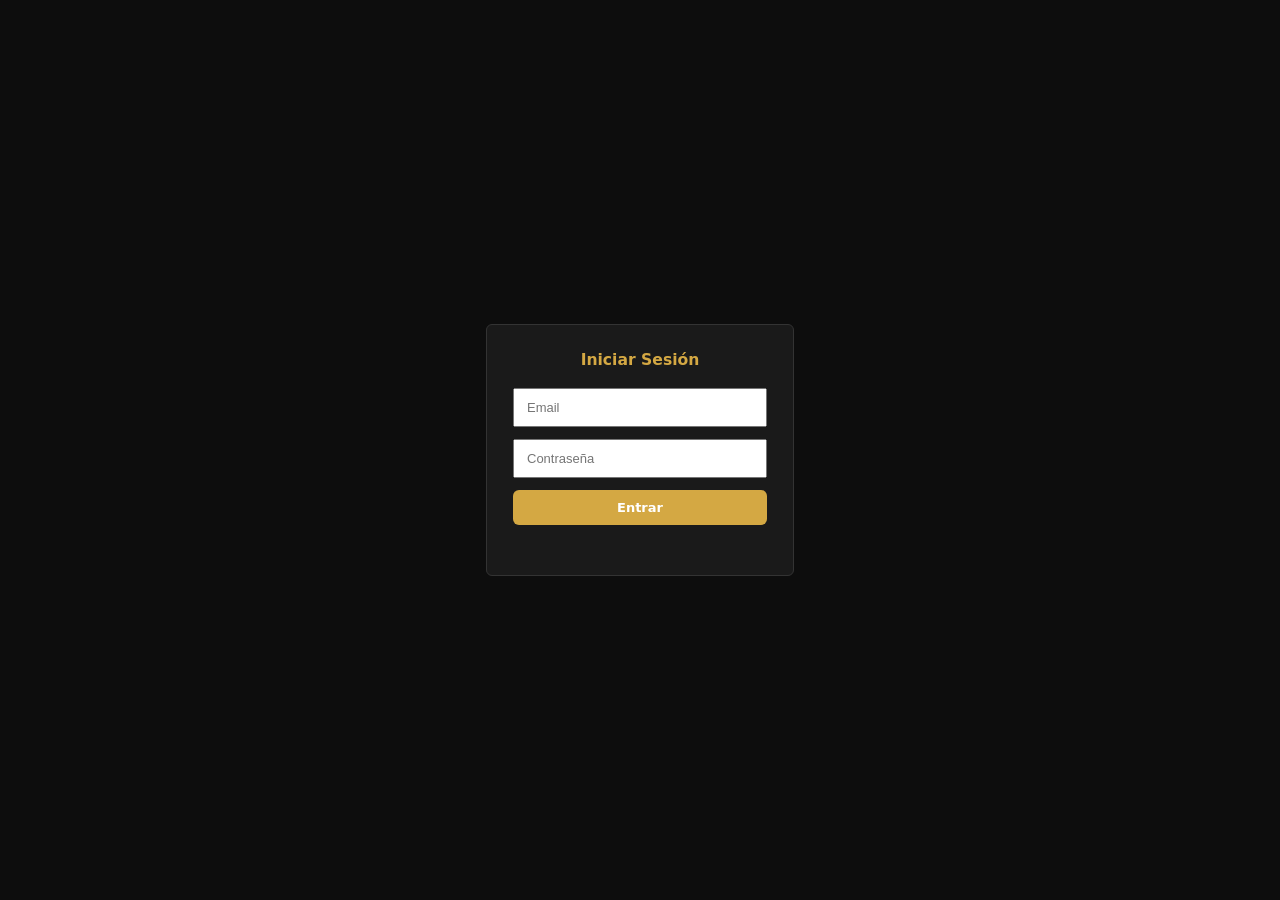
==== frontend/index.html @ 407bf4a1 "Add files via upload" ====
<!DOCTYPE html>
<html lang="es" data-theme="dark">
<head>
  <meta charset="UTF-8">
  <meta name="viewport" content="width=device-width, initial-scale=1.0">
  <title>MASTER — Intelligent Mastering Console</title>
  <link rel="icon" href="favicon.svg" type="image/svg+xml">
  <link rel="stylesheet" href="css/base.css">
  <link rel="stylesheet" href="css/header.css">
  <link rel="stylesheet" href="css/left-panel.css">
  <link rel="stylesheet" href="css/shared.css">
  <link rel="stylesheet" href="css/center-console.css">
  <link rel="stylesheet" href="css/right-rack.css">
  <link rel="stylesheet" href="css/theme.css">
</head>
<body>
  <!-- ═══════════════ HEADER ═══════════════ -->
  <header id="app-header">
    <div id="header-file" class="header-section header-file-section">
      <input type="file" id="file-input" accept="audio/*" hidden>
      <button id="btn-upload" title="Subir archivo">📂</button>
      <div class="header-track-info">
        <span id="info-name" class="header-track-name">Sin archivo</span>
        <span id="headerTrackMeta" class="header-track-meta"></span>
      </div>
    </div>
    <div id="header-format" class="header-section">
      <select id="s-format" title="Formato de salida">
        <option value="wav">WAV</option>
        <option value="flac">FLAC</option>
        <option value="mp3">MP3</option>
      </select>
      <select id="s-bitdepth" title="Bit depth">
        <option value="16">16</option>
        <option value="24" selected>24</option>
        <option value="32">32f</option>
      </select>
    </div>
    <div id="header-dashboard" class="header-section">
      <span class="dash-label" title="CPU">CPU <span id="cpu-usage">--</span>%</span>
      <span class="dash-label" title="RAM">RAM <span id="ram-usage">--</span>%</span>
      <span class="dash-label" title="Health" id="health-dot">●</span>
    </div>
    <div id="header-progress" class="header-section">
      <div id="progress-bar-wrap">
        <div id="progress-bar-fill"></div>
      </div>
      <span id="progress-stage">Idle</span>
    </div>
    <div id="header-brand" class="header-section">
      <span class="brand-name">MASTER</span>
      <span class="brand-version">v1.0</span>
    </div>
    <div id="header-theme" class="header-section">
      <select id="theme-select" title="Seleccionar tema">
        <option value="dark">Studio Dark</option>
        <option value="neon">Neon Console</option>
        <option value="aurora">Glass Aurora</option>
        <option value="luxe">Mono Luxe</option>
        <option value="retro">Retro VU</option>
      </select>
    </div>
    <div id="header-user" class="header-section">
      <span id="username-display">—</span>
    </div>
    <div id="header-logout" class="header-section">
      <button id="btn-logout" title="Cerrar sesión">⏻</button>
    </div>
    <div id="headerResizeHandle" class="resize-handle-h" tabindex="0" role="separator" aria-label="Redimensionar header"></div>
  </header>

  <!-- ═══════════════ AUTH OVERLAY ═══════════════ -->
  <div id="auth-overlay">
    <div id="auth-container"></div>
  </div>

  <!-- ═══════════════ MAIN 3-COLUMN GRID ═══════════════ -->
  <main id="app-main">
    <!-- ─── LEFT PANEL: DSP Plugins ─── -->
    <aside id="left-panel" class="lg-sidebar">
      <section id="dsp-list-section">
        <label class="section-title">DSP Disponibles</label>
        <div id="dsp-plugins-mount"></div>
      </section>
    </aside>

    <div id="leftResizeHandle" class="resize-handle-v" tabindex="0" role="separator" aria-label="Redimensionar panel izquierdo"></div>

    <!-- ─── CENTER: STUDIO CONSOLE ─── -->
    <section id="center-console" class="lg-main-stack">
      <!-- Sub-header: Studio Console | Panel Analisis -->
      <div class="ws-tabs" role="tablist">
        <button class="ws-tab active" role="tab" data-workspace="console" aria-selected="true">Console</button>
        <button class="ws-tab" role="tab" data-workspace="analysis" aria-selected="false">Analysis</button>
        <button class="ws-tab" role="tab" data-workspace="presets" aria-selected="false">Presets</button>
      </div>

      <!-- ═══ WORKSPACE PANE: Console ═══ -->
      <div class="ws-pane active" data-workspace="console">
        <!-- Track Title -->
        <div class="console-track-header">
          <span id="consoleTrackTitle" class="track-title">Sin archivo</span>
          <span id="consoleTrackMeta" class="track-meta"></span>
        </div>

        <!-- ═══ ROW 1: Spectrum + VU Meters ═══ -->
      <div class="console-row console-row-top">
        <!-- VU Meters L/R (compactos a la izquierda) -->
        <div id="console-meter-lr" class="console-vu-wrap">
          <div class="vu-channel"><div id="consoleMeterL" class="vu-bar"></div><span>L</span></div>
          <div class="vu-channel"><div id="consoleMeterR" class="vu-bar"></div><span>R</span></div>
        </div>

        <!-- Spectrum Analyzer (ancho completo) -->
        <div id="spectrum-wrap">
          <canvas id="spectrum-canvas"></canvas>
          <div class="spectrum-scale">
            <span>20Hz</span><span>100</span><span>500</span><span>1k</span><span>5k</span><span>10k</span><span>20kHz</span>
          </div>
        </div>
      </div>

      <div class="console-resize-handle" id="spectrumResizeHandle" tabindex="0" role="separator" aria-label="Redimensionar spectrum"></div>

      <!-- ═══ Meters Panel ═══ -->
      <div class="console-meters-panel">
        <!-- Level Meters -->
        <div class="meter-group">
          <div class="meter-item"><span class="meter-label">Peak</span><div class="meter-bar-wrap"><div id="meterPeakFill" class="meter-bar-fill"></div></div><span id="meterPeakReadout" class="meter-readout">-∞ dB</span></div>
          <div class="meter-item"><span class="meter-label">RMS</span><div class="meter-bar-wrap"><div id="meterRmsFill" class="meter-bar-fill"></div></div><span id="meterRmsReadout" class="meter-readout">-∞ dB</span></div>
          <div class="meter-item"><span class="meter-label">LUFS</span><div class="meter-bar-wrap"><div id="meterLufsFill" class="meter-bar-fill"></div></div><span id="meterLufsReadout" class="meter-readout">-∞ LUFS</span></div>
          <div class="meter-item"><span class="meter-label">True Peak</span><div class="meter-bar-wrap"><div id="meterTruePeakFill" class="meter-bar-fill"></div></div><span id="meterTruePeakReadout" class="meter-readout">-∞ dBTP</span></div>
          <div class="meter-item"><span class="meter-label">Stereo</span><div class="meter-bar-wrap"><div id="stereoMeterFill" class="meter-bar-fill"></div></div><span id="stereoMeterReadout" class="meter-readout">corr: 1.00</span></div>
          <div class="meter-item"><span class="meter-label">Mono</span><span id="monoCompatReadout" class="meter-readout">mono: 0 dB</span></div>
        </div>
        <!-- Frequency Bands -->
        <div class="freq-bands">
          <div class="fb-item"><div class="fb-bar-wrap"><div id="fb-sub" class="fb-bar"></div></div><span id="fbv-sub" class="fb-readout">0 dB</span><span class="fb-label">Sub</span></div>
          <div class="fb-item"><div class="fb-bar-wrap"><div id="fb-bass" class="fb-bar"></div></div><span id="fbv-bass" class="fb-readout">0 dB</span><span class="fb-label">Bass</span></div>
          <div class="fb-item"><div class="fb-bar-wrap"><div id="fb-lowmid" class="fb-bar"></div></div><span id="fbv-lowmid" class="fb-readout">0 dB</span><span class="fb-label">LowMid</span></div>
          <div class="fb-item"><div class="fb-bar-wrap"><div id="fb-mid" class="fb-bar"></div></div><span id="fbv-mid" class="fb-readout">0 dB</span><span class="fb-label">Mid</span></div>
          <div class="fb-item"><div class="fb-bar-wrap"><div id="fb-highmid" class="fb-bar"></div></div><span id="fbv-highmid" class="fb-readout">0 dB</span><span class="fb-label">HiMid</span></div>
          <div class="fb-item"><div class="fb-bar-wrap"><div id="fb-air" class="fb-bar"></div></div><span id="fbv-air" class="fb-readout">0 dB</span><span class="fb-label">Air</span></div>
        </div>
        <!-- Studio GR Panel -->
        <div id="studioGrPanel" class="studio-gr-panel">
          <div id="studioCenterChain" class="studio-chain"></div>
          <div class="gr-bands">
            <div class="gr-band"><span class="gr-label">Comp</span><div class="gr-bar-wrap"><div class="gr-bar" id="studioGrBar_comp"></div></div><span class="gr-value" id="studioGr_comp">-- dB</span></div>
            <div class="gr-band"><span class="gr-label">Low</span><div class="gr-bar-wrap"><div class="gr-bar" id="studioGrBar_low"></div></div><span class="gr-value" id="studioGr_low">-- dB</span></div>
            <div class="gr-band"><span class="gr-label">Mid</span><div class="gr-bar-wrap"><div class="gr-bar" id="studioGrBar_mid"></div></div><span class="gr-value" id="studioGr_mid">-- dB</span></div>
            <div class="gr-band"><span class="gr-label">High</span><div class="gr-bar-wrap"><div class="gr-bar" id="studioGrBar_high"></div></div><span class="gr-value" id="studioGr_high">-- dB</span></div>
            <div class="gr-band"><span class="gr-label">Glue</span><div class="gr-bar-wrap"><div class="gr-bar" id="studioGrBar_glue"></div></div><span class="gr-value" id="studioGr_glue">-- dB</span></div>
          </div>
        </div>
        <!-- Stage Bypass Cards -->
        <div class="stage-cards">
          <div class="lg-stage-card" data-stage="comp"><span>Comp</span><em>ACTIVE</em></div>
          <div class="lg-stage-card" data-stage="stereo"><span>Stereo</span><em>ACTIVE</em></div>
          <div class="lg-stage-card" data-stage="limiter"><span>Limiter</span><em>ACTIVE</em></div>
        </div>
        <!-- Multiband GR -->
        <div id="mbGrSection" class="mb-gr-section hidden-panel">
          <div class="gr-band-row"><span class="gr-band-label">Low</span><div class="gr-bar-wrap"><div id="grBarLow" class="gr-bar"></div></div><span id="grReadLow" class="gr-band-readout">0 dB</span></div>
          <div class="gr-band-row"><span class="gr-band-label">Mid</span><div class="gr-bar-wrap"><div id="grBarMid" class="gr-bar"></div></div><span id="grReadMid" class="gr-band-readout">0 dB</span></div>
          <div class="gr-band-row"><span class="gr-band-label">High</span><div class="gr-bar-wrap"><div id="grBarHigh" class="gr-bar"></div></div><span id="grReadHigh" class="gr-band-readout">0 dB</span></div>
          <div class="gr-band-row"><span class="gr-band-label">Comp</span><div class="gr-bar-wrap"><div id="grBarComp" class="gr-bar"></div></div><span id="grReadComp" class="gr-band-readout">0 dB</span></div>
          <div class="gr-band-row"><span class="gr-band-label">Glue</span><div class="gr-bar-wrap"><div id="grBarGlue" class="gr-bar"></div></div><span id="grReadGlue" class="gr-band-readout">0 dB</span></div>
          <div class="gr-band-row"><span class="gr-band-label">Parallel</span><div class="gr-bar-wrap"><div id="grBarParallel" class="gr-bar"></div></div><span id="grReadParallel" class="gr-band-readout">0 dB</span></div>
        </div>
      </div>

      <div class="console-resize-handle" id="metersResizeHandle" tabindex="0" role="separator" aria-label="Redimensionar meters"></div>

      <!-- ═══ Console Faders + Readouts ═══ -->
      <div class="console-faders-panel">
        <div class="fader-item"><label>Input</label><input type="range" id="consoleInputFader" min="-24" max="24" value="0" step="0.1"><span id="consoleInputReadout" class="fader-readout">0 dB</span></div>
        <div class="fader-item"><label>Comp</label><input type="range" id="consoleCompThreshold" min="-48" max="0" value="-18" step="0.1"><span id="consoleCompReadout" class="fader-readout">-18 dB / 4:1</span></div>
        <div class="fader-item"><label>Stereo</label><input type="range" id="consoleStereoFader" min="0" max="2" value="1" step="0.01"><span id="consoleStereoReadout" class="fader-readout">100%</span></div>
        <div class="fader-item"><label>Limiter</label><input type="range" id="consoleLimiterFader" min="-6" max="0" value="-0.3" step="0.1"><span id="consoleLimiterReadout" class="fader-readout">-0.3 dB</span></div>
        <div class="fader-item"><span id="consoleOutputReadout" class="fader-readout output-readout">-∞ LUFS</span></div>
      </div>

      <!-- ═══ Console Chain GR ═══ -->
      <div class="console-chain-gr">
        <span id="consoleInputGr" class="chain-gr">0 dB</span>
        <span id="consoleCompGr" class="chain-gr">0 dB</span>
        <span id="consoleStereoGr" class="chain-gr">0 dB</span>
        <span id="consoleLimiterGr" class="chain-gr">0 dB</span>
        <span id="consoleGlueGr" class="chain-gr">0 dB</span>
      </div>

      <!-- ═══ Console Meter Sync Readouts (hidden, source of truth) ═══ -->
      <div style="display:none">
        <span id="consolePeak"></span>
        <span id="consoleLufs"></span>
        <span id="consoleTruePeak"></span>
        <span id="consoleRms"></span>
        <span id="consoleCorr"></span>
      </div>

      <!-- ═══ ROW 3: Preview + Play + Master Buttons ═══ -->
      <div class="console-row console-row-controls">
        <!-- Left: Preview checkbox + Play/Stop -->
        <div class="controls-left">
          <label id="preview-toggle-wrap">
            <input type="checkbox" id="s-livepreview">
            <span>Preview en vivo</span>
          </label>
          <div class="playback-inline">
            <button id="previewPlayBtn" disabled>▶</button>
            <button id="previewStopBtn" disabled>■</button>
          </div>
          <div id="previewAudioWrap"></div>
          <span id="consoleTime" class="time-display">00:00</span>
          <div id="consolePlayhead" class="playhead"></div>
          <span id="consoleDuration" class="time-display">00:00</span>
        </div>

        <!-- Right: Action Buttons -->
        <div id="action-buttons" class="controls-right">
          <button id="btn-master">⚡ Master</button>
          <button id="btn-master-ref">🔎 Ref</button>
          <button id="btn-ai-suggest">🤖 IA</button>
          <button id="btn-analyze">📊 Analizar</button>
          <button id="btn-auto-master">🧠 Auto</button>
          <button id="btn-download" style="display:none">⬇ Descargar</button>
        </div>
      </div>

      <!-- ═══ LAIA Chat ═══ -->
      <section id="laia-chat">
        <div id="chat-messages"></div>
        <div id="chat-input-wrap">
          <textarea id="chat-input" placeholder="Hablá con LAIA…" rows="2"></textarea>
          <button id="chat-send">▶</button>
        </div>
      </section>

      <!-- A/B Controls (ocultos por defecto) -->
      <div class="ab-controls" hidden>
        <button id="consoleABToggle" class="ab-toggle" aria-pressed="false">A/B</button>
        <span id="consoleABReadout">MASTER</span>
        <button id="consoleABMaster" class="ab-btn active">Master</button>
        <button id="consoleABOriginal" class="ab-btn">Original</button>
      </div>

      <!-- Results Area -->
      <div id="results-area"></div>

      <!-- Console Status -->
      <div id="consoleStatus" class="console-status">Idle</div>
      </div><!-- /ws-pane console -->

      <!-- ═══ WORKSPACE PANE: Analysis ═══ -->
      <div class="ws-pane" data-workspace="analysis">
        <div id="analysisStatus" class="analysis-status"></div>
        <div id="analysisDynamicContent" class="analysis-dynamic-content"></div>
      </div>

      <!-- ═══ WORKSPACE PANE: Presets ═══ -->
      <div class="ws-pane" data-workspace="presets">
        <div class="presets-content"><p class="presets-placeholder">Presets próximamente…</p></div>
      </div>
    </section>

    <div id="rightResizeHandle" class="resize-handle-v" tabindex="0" role="separator" aria-label="Redimensionar panel derecho"></div>

    <!-- ─── RIGHT PANEL ─── -->
    <aside id="right-panel" class="lg-rack-panel">
      <!-- Studio Rack (mount points) -->
      <section id="studioRackMount" class="studio-rack"></section>

      <!-- Reference Band EQ -->
      <section id="ref-band-section" class="ref-band-section" hidden>
        <label>Bandas EQ:</label>
        <input type="range" id="s-band-count" min="3" max="31" value="7">
        <span id="v-band-count">7</span>
        <button id="btn-band-reset">Reset</button>
        <div id="ref-band-controls" class="ref-band-controls"></div>
      </section>

      <!-- A/B Panel -->
      <section id="abPanelWrap" class="ab-wrap" hidden>
        <h3>Comparación A/B</h3>
        <div class="ab-controls">
          <button id="abCaptureA" class="ab-btn">Capturar A</button>
          <button id="abCaptureB" class="ab-btn">Capturar B</button>
          <button id="abPlayA" class="ab-btn" disabled>▶ A</button>
          <button id="abPlayB" class="ab-btn" disabled>▶ B</button>
        </div>
        <div id="abStatus"></div>
        <div id="abAudioWrap"></div>
      </section>

      <!-- Reference Mastering Config -->
      <section id="ref-mastering-config" class="ref-mastering-config" hidden>
        <h3>Reference Mastering</h3>
        <div class="ref-config-group">
          <label><input type="checkbox" id="s-ref-eq" checked> EQ Matching</label>
          <label>Boost máx: <input type="range" id="s-ref-boost" min="0" max="12" value="6" step="0.5"> <span id="v-ref-boost">6</span> dB</label>
          <label>Cut máx: <input type="range" id="s-ref-cut" min="0" max="12" value="6" step="0.5"> <span id="v-ref-cut">6</span> dB</label>
          <label>Método: <select id="s-ref-eqmethod"><option value="heuristic">Heuristic</option><option value="iterative">Iterative</option></select></label>
          <label>EQ passes: <input type="range" id="s-ref-eq-passes" min="1" max="8" value="3"> <span id="v-ref-eq-passes">3</span></label>
          <label><input type="checkbox" id="s-ref-ms-eq"> Mid/Side EQ</label>
        </div>
        <div class="ref-config-group">
          <label><input type="checkbox" id="s-ref-loudness" checked> Loudness Match</label>
          <label><input type="checkbox" id="s-ref-dynamics" checked> Dynamics Match</label>
          <label><input type="checkbox" id="s-ref-stereo" checked> Stereo Match</label>
          <label><input type="checkbox" id="s-ref-transient" checked> Transient Match</label>
          <label><input type="checkbox" id="s-ref-subbass"> Sub-bass Match</label>
          <label><input type="checkbox" id="s-ref-desser"> De-esser Match</label>
          <label><input type="checkbox" id="s-ref-saturation"> Saturation Match</label>
        </div>
        <div class="ref-config-group">
          <label>Dyn Margin: <input type="range" id="s-ref-dynmargin" min="0" max="6" value="2" step="0.5"> <span id="v-ref-dynmargin">2</span> dB</label>
          <label>Stereo Blend: <input type="range" id="s-ref-stereoblend" min="0" max="100" value="50"> <span id="v-ref-stereoblend">50</span>%</label>
        </div>
        <div class="ref-config-group">
          <label><input type="checkbox" id="s-ref-match-crest"> Crest Factor Match</label>
          <label>Crest Amount: <input type="range" id="s-ref-crest-amount" min="0" max="100" value="50"> <span id="v-ref-crest-amount">50</span>%</label>
          <label><input type="checkbox" id="s-ref-spectral-dynamics"> Spectral Dynamics</label>
          <label>Spectral Amount: <input type="range" id="s-ref-spectral-dyn-amount" min="0" max="100" value="50"> <span id="v-ref-spectral-dyn-amount">50</span>%</label>
          <label>Spectral Bins: <input type="range" id="s-ref-spectral-dyn-bins" min="4" max="64" value="16"> <span id="v-ref-spectral-dyn-bins">16</span></label>
        </div>
        <div class="ref-config-group">
          <label><input type="checkbox" id="s-ref-parallel-comp"> Parallel Comp</label>
          <label>Mix: <input type="range" id="s-ref-parallel-mix" min="0" max="100" value="30"> <span id="v-ref-parallel-mix">30</span>%</label>
          <label>Thr: <input type="range" id="s-ref-parallel-thr" min="-48" max="0" value="-20" step="0.5"> <span id="v-ref-parallel-thr">-20</span> dB</label>
          <label>Ratio: <input type="range" id="s-ref-parallel-ratio" min="1" max="20" value="4" step="0.5"> <span id="v-ref-parallel-ratio">4</span>:1</label>
          <label>Makeup: <input type="range" id="s-ref-parallel-makeup" min="0" max="24" value="0" step="0.5"> <span id="v-ref-parallel-makeup">0</span> dB</label>
        </div>
        <div class="ref-config-group">
          <label><input type="checkbox" id="s-ref-mb-sat"> MB Saturation</label>
          <label>Sat Mix: <input type="range" id="s-ref-mb-sat-mix" min="0" max="100" value="20"> <span id="v-ref-mb-sat-mix">20</span>%</label>
          <label><input type="checkbox" id="s-ref-two-stage-lim"> Two-Stage Limiter</label>
          <label>Gentle Ceil: <input type="range" id="s-ref-gentle-ceil" min="-6" max="0" value="-1" step="0.1"> <span id="v-ref-gentle-ceil">-1</span> dB</label>
          <label>Gentle Rel: <input type="range" id="s-ref-gentle-rel" min="10" max="500" value="100"> <span id="v-ref-gentle-rel">100</span> ms</label>
        </div>
        <div class="ref-config-group">
          <label>Max LUFS: <input type="range" id="s-ref-max-lufs" min="-18" max="-6" value="-14" step="0.5"> <span id="v-ref-max-lufs">-14</span></label>
        </div>
        <div id="refEqCurveWrap" class="ref-eq-curve-wrap"><canvas id="refEqCurveCanvas"></canvas></div>
        <div class="ref-preview-metrics">
          <span>LUFS: <span id="rp-lufs">—</span></span>
          <span>Peak: <span id="rp-peak">—</span></span>
          <span>RMS: <span id="rp-rms">—</span></span>
          <span>Corr: <span id="rp-corr">—</span></span>
        </div>
      </section>

      <!-- Reference Library Button -->
      <section class="ref-lib-section">
        <button id="btnOpenRefLib" class="btn btn-secondary">📚 Biblioteca de Referencias</button>
      </section>
    </aside>
  </main>

  <!-- ═══════════════ AI PANEL OVERLAY (creado dinámicamente) ═══════════════ -->
  <button id="aiFab" class="ai-fab" title="Abrir asistente IA">🤖</button>

  <!-- ═══════════════ REFERENCE LIBRARY MODAL (creado dinámicamente) ═══════════════ -->

  <!-- ═══════════════ HIDDEN TECHNICAL INPUTS ═══════════════ -->
  <div id="studio-technical-inputs" style="display:none">
    <input type="hidden" id="s-ingain" value="0">
    <input type="hidden" id="s-thresh" value="-18">
    <input type="hidden" id="s-ratio" value="4">
    <input type="hidden" id="s-cattack" value="10">
    <input type="hidden" id="s-crelease" value="100">
    <input type="hidden" id="s-cmakeup" value="0">
    <input type="hidden" id="s-width" value="1">
    <input type="hidden" id="s-ceiling" value="0.891">
    <input type="hidden" id="s-lrelease" value="100">
    <input type="hidden" id="s-eq1freq" value="1000">
    <input type="hidden" id="s-eq1gain" value="0">
    <input type="hidden" id="s-eq1q" value="1">
    <input type="hidden" id="s-eq2freq" value="4000">
    <input type="hidden" id="s-eq2gain" value="0">
    <input type="hidden" id="s-eq2q" value="1">
    <input type="hidden" id="s-air" value="0">
    <input type="hidden" id="s-lowshelf" value="0">
    <input type="hidden" id="s-dyneq-freq" value="2500">
    <input type="hidden" id="s-dyneq-q" value="1">
    <input type="hidden" id="s-dyneq-thresh" value="-20">
    <input type="hidden" id="s-dyneq-ratio" value="4">
    <input type="hidden" id="s-dyneq-attack" value="10">
    <input type="hidden" id="s-dyneq-release" value="100">
    <input type="hidden" id="s-mb-lowx" value="200">
    <input type="hidden" id="s-mb-highx" value="4000">
    <input type="hidden" id="s-mb-low-th" value="-20">
    <input type="hidden" id="s-mb-low-ratio" value="4">
    <input type="hidden" id="s-mb-low-att" value="10">
    <input type="hidden" id="s-mb-low-rel" value="100">
    <input type="hidden" id="s-mb-low-mu" value="0">
    <input type="hidden" id="s-mb-mid-th" value="-20">
    <input type="hidden" id="s-mb-mid-ratio" value="4">
    <input type="hidden" id="s-mb-mid-att" value="10">
    <input type="hidden" id="s-mb-mid-rel" value="100">
    <input type="hidden" id="s-mb-mid-mu" value="0">
    <input type="hidden" id="s-mb-high-th" value="-20">
    <input type="hidden" id="s-mb-high-ratio" value="4">
    <input type="hidden" id="s-mb-high-att" value="10">
    <input type="hidden" id="s-mb-high-rel" value="100">
    <input type="hidden" id="s-mb-high-mu" value="0">
    <input type="hidden" id="mb-bypass" value="0">
    <input type="hidden" id="s-tatt" value="0">
    <input type="hidden" id="s-tsus" value="0">
    <input type="hidden" id="s-glue-thresh" value="-20">
    <input type="hidden" id="s-glue-ratio" value="4">
    <input type="hidden" id="s-glue-attack" value="10">
    <input type="hidden" id="s-glue-release" value="100">
    <input type="hidden" id="s-glue-makeup" value="0">
    <input type="hidden" id="s-glue-bypass" value="0">
    <input type="hidden" id="s-mscomp-mid-thresh" value="-20">
    <input type="hidden" id="s-mscomp-mid-ratio" value="4">
    <input type="hidden" id="s-mscomp-side-thresh" value="-20">
    <input type="hidden" id="s-mscomp-side-ratio" value="4">
    <input type="hidden" id="s-mscomp-side-attack" value="10">
    <input type="hidden" id="s-mscomp-side-release" value="100">
    <input type="hidden" id="s-mscomp-bypass" value="0">
    <input type="hidden" id="s-satdrive" value="0">
    <input type="hidden" id="s-satmix" value="0">
    <input type="hidden" id="s-mb-sw-low" value="1">
    <input type="hidden" id="s-mb-sw-mid" value="1">
    <input type="hidden" id="s-mb-sw-high" value="1">
    <input type="hidden" id="mb-stereo-bypass" value="0">
    <input type="hidden" id="s-clip-ceiling" value="0">
    <input type="hidden" id="s-clip-drive" value="0">
    <input type="hidden" id="s-clip-bypass" value="0">
    <!-- EQ Bands 3-6 -->
    <input type="hidden" id="s-eq3freq" value="800">
    <input type="hidden" id="s-eq3gain" value="0">
    <input type="hidden" id="s-eq3q" value="1">
    <input type="hidden" id="s-eq4freq" value="2500">
    <input type="hidden" id="s-eq4gain" value="0">
    <input type="hidden" id="s-eq4q" value="1">
    <input type="hidden" id="s-eq5freq" value="5000">
    <input type="hidden" id="s-eq5gain" value="0">
    <input type="hidden" id="s-eq5q" value="1">
    <input type="hidden" id="s-eq6freq" value="10000">
    <input type="hidden" id="s-eq6gain" value="0">
    <input type="hidden" id="s-eq6q" value="1">
    <!-- Peak / LUFS Target / Comp Link / Oversample -->
    <input type="hidden" id="s-peak" value="-0.3">
    <input type="hidden" id="s-uselufs" value="1">
    <input type="hidden" id="s-lufstarget" value="-14">
    <input type="hidden" id="s-comp-link" value="1">
    <input type="hidden" id="s-oversample" value="1">
    <!-- Glue PDR -->
    <input type="hidden" id="s-glue-pdr" value="0">
    <input type="hidden" id="s-glue-pdr-hold" value="0">
    <!-- HP / Shelf -->
    <input type="hidden" id="s-hp" value="30">
    <input type="hidden" id="s-shelf-freq" value="8000">
    <input type="hidden" id="s-lowshelf-freq" value="100">
    <!-- Comp PDR -->
    <input type="hidden" id="s-comp-pdr" value="0">
    <input type="hidden" id="s-comp-pdr-hold" value="0">
    <!-- MB / MS PDR -->
    <input type="hidden" id="s-mb-pdr" value="0">
    <input type="hidden" id="s-mb-pdr-hold" value="0">
    <input type="hidden" id="s-mscomp-pdr" value="0">
    <input type="hidden" id="s-mscomp-pdr-hold" value="0">
    <!-- MB Stereo Width -->
    <input type="hidden" id="s-mb-sw-lowx" value="200">
    <input type="hidden" id="s-mb-sw-highx" value="4000">
    <!-- Sat Mode / Master-Side Gain -->
    <input type="hidden" id="s-satmode" value="soft">
    <input type="hidden" id="s-mgain" value="0">
    <input type="hidden" id="s-sgain" value="0">
    <!-- Enhancer / Haas / Bass Mono -->
    <input type="hidden" id="s-enhancer" value="0">
    <input type="hidden" id="s-haas" value="0">
    <input type="hidden" id="s-bassmono" value="80">
    <!-- Reverb -->
    <input type="hidden" id="s-rsize" value="0.5">
    <input type="hidden" id="s-rwet" value="0">
    <!-- Dynamic EQ Bypass + MaxRed -->
    <input type="hidden" id="s-dyneq-bypass" value="0">
    <input type="hidden" id="s-dyneq-maxred" value="12">
    <!-- Resonance Suppressor -->
    <input type="hidden" id="s-reso-bypass" value="0">
    <input type="hidden" id="s-reso-freq" value="3000">
    <input type="hidden" id="s-reso-q" value="2">
    <input type="hidden" id="s-reso-thresh" value="-20">
    <input type="hidden" id="s-reso-ratio" value="4">
    <input type="hidden" id="s-reso-attack" value="10">
    <input type="hidden" id="s-reso-release" value="100">
    <input type="hidden" id="s-reso-maxred" value="12">
    <!-- Mono / EQ Mode / LP Taps -->
    <input type="hidden" id="s-mono-freq" value="150">
    <input type="hidden" id="s-mono-amount" value="0">
    <input type="hidden" id="s-eq-mode" value="parametric">
    <input type="hidden" id="s-lp-taps" value="64">
    <!-- Tonal Balance -->
    <input type="hidden" id="s-tonalbal-bypass" value="0">
    <input type="hidden" id="s-tonalbal-amount" value="0">
    <input type="hidden" id="s-tonalbal-boost" value="3">
    <input type="hidden" id="s-tonalbal-cut" value="3">
    <input type="hidden" id="s-tonalbal-bands" value="3">
    <!-- Parallel Compression -->
    <input type="hidden" id="parallelBypass" value="0">
    <input type="hidden" id="parallelMix" value="30">
    <input type="hidden" id="parallelThresh" value="-20">
    <input type="hidden" id="parallelRatio" value="4">
    <input type="hidden" id="parallelAttack" value="10">
    <input type="hidden" id="parallelRelease" value="100">
    <!-- Clip -->
    <input type="hidden" id="s-clip-mode" value="soft">
    <!-- Linear Phase -->
    <input type="hidden" id="s-lp-bypass" value="0">
    <input type="hidden" id="s-lp-cutoff" value="20000">
    <!-- M/S EQ -->
    <input type="hidden" id="s-mseq-bypass" value="0">
    <input type="hidden" id="s-mseq-mid-freq" value="1000">
    <input type="hidden" id="s-mseq-side-freq" value="3000">
    <!-- Noise Reduction -->
    <input type="hidden" id="s-nr-bypass" value="0">
    <input type="hidden" id="s-nr-strength" value="0">
    <input type="hidden" id="s-nr-noise-sample-sec" value="1">
  </div>

  <script type="module" src="js/main.js"></script>
</body>
</html>
---- frontend/css/base.css ----
:root {
  --bg: #0a0a0f;
  --surface: #111118;
  --surface1: #1a1a24;
  --surface2: #1a1a24;
  --surface3: #22222e;
  --border: #2a2a38;
  --text: #e0e0ec;
  --text-muted: #8888a0;
  --accent: #7c5cff;
  --accent2: #5ce0d8;
  --red: #ff4466;
  --yellow: #ffc844;
  --green: #44ff88;
  --mono: 'JetBrains Mono', 'Fira Code', 'Consolas', monospace;
  --header-h: 48px;
  --left-w: 260px;
  --right-w: 320px;
  --spectrum-h: 120px;
  --meters-h: auto;
  --radius: 6px;
  --gap: 8px;
}

*, *::before, *::after { box-sizing: border-box; margin: 0; padding: 0; }

html, body {
  height: 100%;
  font-family: 'Inter', 'Segoe UI', system-ui, sans-serif;
  font-size: 13px;
  color: var(--text);
  background: var(--bg);
  overflow: hidden;
}

button {
  font: inherit;
  color: var(--text);
  background: var(--surface2);
  border: 1px solid var(--border);
  border-radius: var(--radius);
  padding: 6px 12px;
  cursor: pointer;
  transition: background .15s, border-color .15s, box-shadow .2s;
}
button:hover { background: var(--surface3); border-color: var(--accent); box-shadow: 0 0 8px var(--glow-color); }
button:disabled { opacity: .4; cursor: default; box-shadow: none; }

select, input[type="text"], textarea {
  font: inherit;
  color: var(--text);
  background: var(--surface2);
  border: 1px solid var(--border);
  border-radius: var(--radius);
  padding: 5px 8px;
  width: 100%;
  transition: border-color .15s, box-shadow .2s;
}
select:focus, input[type="text"]:focus, textarea:focus {
  outline: none;
  border-color: var(--accent);
  box-shadow: 0 0 8px var(--glow-color);
}

label { color: var(--text-muted); font-size: 11px; text-transform: uppercase; letter-spacing: .5px; }

.section-title { display: block; margin-bottom: 6px; }

/* ── Layout: header + 3-column grid with resize handles ── */
body {
  display: flex;
  flex-direction: column;
}

#app-header {
  height: var(--header-h);
  flex-shrink: 0;
  position: relative;
}

#app-main {
  flex: 1;
  display: grid;
  grid-template-columns: var(--left-w) 4px 1fr 4px var(--right-w);
  gap: 0;
  padding: var(--gap);
  min-height: 0;
  overflow: hidden;
}

.resize-handle-v {
  width: 4px;
  cursor: col-resize;
  background: var(--border);
  border-radius: 2px;
  flex-shrink: 0;
  transition: background .15s;
  position: relative;
}
.resize-handle-v:hover,
.resize-handle-v.dragging { background: var(--accent); box-shadow: 0 0 8px var(--glow-color); }
.resize-handle-v:focus-visible { outline: 2px solid var(--accent); outline-offset: -1px; }

.resize-handle-h {
  height: 4px;
  cursor: row-resize;
  background: var(--border);
  border-radius: 2px;
  flex-shrink: 0;
  transition: background .15s;
  position: relative;
}
.resize-handle-h:hover,
.resize-handle-h.dragging { background: var(--accent); box-shadow: 0 0 8px var(--glow-color); }
.resize-handle-h:focus-visible { outline: 2px solid var(--accent); outline-offset: -1px; }

#left-panel, #right-panel {
  display: flex;
  flex-direction: column;
  gap: var(--gap);
  overflow-y: auto;
  min-height: 0;
}

#center-console {
  display: flex;
  flex-direction: column;
  gap: var(--gap);
  min-height: 0;
  overflow-y: auto;
}

section {
  background: var(--glass-bg);
  backdrop-filter: blur(var(--glass-blur));
  -webkit-backdrop-filter: blur(var(--glass-blur));
  border: 1px solid var(--glass-border);
  border-radius: var(--radius);
  padding: 10px;
}

/* Scrollbar */
::-webkit-scrollbar { width: 6px; }
::-webkit-scrollbar-track { background: transparent; }
::-webkit-scrollbar-thumb {
  background: linear-gradient(180deg, var(--accent), var(--accent2));
  border-radius: 3px;
  opacity: 0.6;
}
::-webkit-scrollbar-thumb:hover { opacity: 1; }

/* Auth Overlay */
#auth-overlay {
  position: fixed;
  inset: 0;
  z-index: 9000;
  display: flex;
  align-items: center;
  justify-content: center;
  background: var(--bg);
}
#auth-container {
  width: 100%;
  max-width: 360px;
  padding: 2rem;
}
.auth-box {
  background: var(--surface);
  border: 1px solid var(--border);
  border-radius: var(--radius);
  padding: 2rem;
  text-align: center;
}
.auth-box h2 {
  margin-bottom: 1.5rem;
  font-size: 1.2rem;
  color: var(--accent);
}
.auth-box form {
  display: flex;
  flex-direction: column;
  gap: 12px;
}
.auth-box input {
  padding: 10px 12px;
  font-size: 13px;
}
.auth-box button[type="submit"] {
  padding: 10px;
  font-weight: 600;
  background: var(--accent);
  color: #fff;
  border: none;
  cursor: pointer;
}
.auth-box button[type="submit"]:hover { opacity: .9; }
.auth-error {
  color: var(--red);
  font-size: 12px;
  min-height: 1em;
}
---- frontend/css/header.css ----
#app-header {
  display: flex;
  align-items: center;
  gap: 0;
  background: var(--glass-bg);
  backdrop-filter: blur(var(--glass-blur));
  -webkit-backdrop-filter: blur(var(--glass-blur));
  border-bottom: 2px solid;
  border-image: linear-gradient(90deg, var(--gradient-start), var(--gradient-end)) 1;
  padding: 0 12px;
  position: relative;
}

#headerResizeHandle {
  position: absolute;
  bottom: 0;
  left: 0;
  right: 0;
  height: 4px;
  cursor: row-resize;
  background: transparent;
  z-index: 10;
}
#headerResizeHandle:hover { background: var(--accent); }

.header-section {
  display: flex;
  align-items: center;
  padding: 0 12px;
  height: 100%;
  border-right: 1px solid var(--glass-border);
}
.header-section:last-child { border-right: none; }

/* Dashboard */
#header-dashboard { gap: 12px; }
.dash-label { font-size: 11px; color: var(--text-muted); font-family: monospace; }
#health-dot { color: var(--green); font-size: 10px; }

/* File / Track Info */
.header-file-section { gap: 8px; }
#btn-upload {
  background: none;
  border: 1px solid var(--border);
  font-size: 14px;
  width: 28px;
  height: 28px;
  display: flex;
  align-items: center;
  justify-content: center;
  cursor: pointer;
  flex-shrink: 0;
  transition: all .15s;
}
#btn-upload:hover { border-color: var(--accent); background: var(--surface2); box-shadow: 0 0 8px var(--glow-color); }
.header-track-info {
  display: flex;
  flex-direction: column;
  gap: 1px;
  min-width: 0;
}
.header-track-name {
  font-size: 11px;
  font-weight: 600;
  color: var(--text);
  white-space: nowrap;
  overflow: hidden;
  text-overflow: ellipsis;
  max-width: 180px;
}
.header-track-meta {
  font-size: 9px;
  color: var(--text-muted);
  font-family: var(--mono);
}

/* Format selects */
#header-format { gap: 4px; }
#header-format select {
  font-size: 10px;
  padding: 2px 4px;
  background: var(--surface2);
  color: var(--text);
  border: 1px solid var(--border);
  border-radius: 3px;
}

/* Progress */
#header-progress { flex: 1; gap: 10px; }
#progress-bar-wrap {
  flex: 1;
  height: 6px;
  background: var(--surface2);
  border-radius: 3px;
  overflow: hidden;
}
#progress-bar-fill {
  width: 0%;
  height: 100%;
  background: linear-gradient(90deg, var(--gradient-start), var(--gradient-end));
  transition: width .3s;
  box-shadow: 0 0 8px var(--glow-color);
}
#progress-stage { font-size: 11px; color: var(--text-muted); white-space: nowrap; }

/* Brand */
#header-brand { gap: 6px; }
.brand-name { font-weight: 700; font-size: 15px; letter-spacing: 1px; color: var(--accent); }
.brand-version { font-size: 10px; color: var(--text-muted); }

/* Theme dropdown */
#theme-select {
  font-size: 10px;
  padding: 3px 6px;
  background: var(--surface2);
  color: var(--text);
  border: 1px solid var(--border);
  border-radius: var(--radius);
  cursor: pointer;
  transition: all .15s;
}
#theme-select:hover { border-color: var(--accent); }
#theme-select:focus { outline: none; border-color: var(--accent); box-shadow: 0 0 8px var(--glow-color); }

/* Theme toggle */
#theme-toggle {
  background: none;
  border: 1px solid var(--border);
  width: 28px;
  height: 28px;
  font-size: 14px;
  display: flex;
  align-items: center;
  justify-content: center;
}

/* User */
#username-display { font-size: 12px; }

/* Logout */
#btn-logout {
  background: none;
  border: 1px solid var(--border);
  color: var(--red);
  font-size: 16px;
  width: 28px;
  height: 28px;
  display: flex;
  align-items: center;
  justify-content: center;
  transition: all .15s;
}
#btn-logout:hover { background: var(--red); color: #fff; box-shadow: 0 0 10px rgba(239, 68, 68, 0.3); }
---- frontend/css/left-panel.css ----
#left-panel { gap: var(--gap); overflow-y: auto; }

/* ── Section title ── */
#dsp-list-section { display: flex; flex-direction: column; gap: 0; }
#dsp-list-section > .section-title {
  font-size: 0.65rem;
  font-weight: 700;
  text-transform: uppercase;
  color: var(--text-muted);
  letter-spacing: 0.05em;
  padding: 0.4rem 0.5rem;
  border-bottom: 1px solid var(--border);
}

/* ── DSP Plugins Mount (left panel) ── */
#dsp-plugins-mount {
  display: flex;
  flex-direction: column;
  gap: 0;
}

.dsp-family-group {
  border-bottom: 1px solid var(--border);
}
.dsp-family-group:last-child { border-bottom: none; }

.dsp-family-title {
  font-size: 0.6rem;
  font-weight: 700;
  text-transform: uppercase;
  letter-spacing: 0.06em;
  padding: 0.35rem 0.5rem;
  color: var(--text-muted);
  background: var(--surface);
}

.dsp-plugin-row {
  display: flex;
  align-items: center;
  gap: 0.4rem;
  padding: 0.3rem 0.5rem 0.3rem 0.8rem;
  cursor: pointer;
  font-size: 0.7rem;
  transition: background .12s, box-shadow .15s;
  border-left: 2px solid transparent;
}
.dsp-plugin-row:hover { background: var(--surface2); border-left-color: var(--accent); }
.dsp-plugin-row.active { background: var(--surface3); border-left-color: var(--accent); box-shadow: inset 0 0 12px var(--glow-color); }
.dsp-plugin-row input[type="checkbox"] { accent-color: var(--accent); }

.dsp-plugin-led {
  width: 6px;
  height: 6px;
  border-radius: 50%;
  flex-shrink: 0;
  opacity: 0.4;
  transition: opacity .15s, box-shadow .2s;
}
.dsp-plugin-row.active .dsp-plugin-led {
  opacity: 1;
  box-shadow: 0 0 8px currentColor, 0 0 16px currentColor;
  animation: pulse-glow 2s ease-in-out infinite;
}

.dsp-plugin-name { flex: 1; }

.dsp-badge {
  font-size: 0.5rem;
  font-style: normal;
  font-weight: 700;
  color: var(--accent);
  border: 1px solid var(--accent);
  border-radius: 3px;
  padding: 0 0.2rem;
  line-height: 1.4;
}
---- frontend/css/shared.css ----
/* ══════════════════════════════════════════════════════════════
   shared.css — Estilos compartidos entre center-console y right-rack
   ══════════════════════════════════════════════════════════════ */

/* ── Studio GR Panel ── */
.studio-gr-panel .gr-bands { display: flex; flex-direction: column; gap: 0.3rem; }
.gr-band { display: flex; align-items: center; gap: 0.4rem; font-size: 0.7rem; }
.gr-band .gr-label { width: 45px; text-align: right; color: var(--text-muted); flex-shrink: 0; }
.gr-band .gr-bar-wrap { flex: 1; height: 6px; background: var(--surface2); border-radius: 3px; overflow: hidden; }
.gr-band .gr-bar {
  height: 100%;
  background: linear-gradient(90deg, var(--accent), var(--accent2));
  border-radius: 3px;
  transition: width 0.15s ease;
  width: 0%;
  box-shadow: var(--meter-glow);
}
.gr-band .gr-value { width: 55px; font-family: var(--mono); font-size: 0.65rem; }
.studio-gr-note { font-size: 0.65rem; color: var(--text-muted); margin-top: 0.3rem; font-style: italic; }

/* ── A/B Controls ── */
.ab-controls { display: flex; align-items: center; gap: 0.4rem; padding: 0.3rem 0.5rem; flex-wrap: wrap; }
.ab-toggle {
  padding: 0.2rem 0.5rem;
  border: 1px solid var(--accent);
  border-radius: 4px;
  background: transparent;
  color: var(--accent);
  cursor: pointer;
  font-size: 0.7rem;
  font-weight: 600;
  transition: all .15s;
}
.ab-toggle:hover { background: var(--accent); color: #fff; box-shadow: 0 0 10px var(--glow-color); }
.ab-toggle[aria-pressed="true"] { background: var(--accent); color: #fff; box-shadow: 0 0 12px var(--glow-color); }
.ab-btn { padding: 0.2rem 0.5rem; border: 1px solid var(--border); border-radius: 4px; background: var(--surface2); color: var(--text-muted); cursor: pointer; font-size: 0.65rem; transition: all .15s; }
.ab-btn:hover { background: var(--surface3); }
.ab-btn.active { border-color: var(--accent); color: var(--accent); box-shadow: 0 0 6px var(--glow-color); }
.ab-btn:disabled { opacity: 0.4; cursor: not-allowed; }
#consoleABReadout { font-family: var(--mono); font-size: 0.7rem; color: var(--accent); }

/* ── Stage Bypass Cards ── */
.stage-cards { display: flex; gap: 0.4rem; padding: 0.4rem 0.5rem; flex-wrap: wrap; }
.lg-stage-card {
  padding: 0.3rem 0.6rem;
  border: 1px solid var(--border);
  border-radius: 4px;
  background: var(--surface2);
  cursor: pointer;
  font-size: 0.7rem;
  display: flex;
  align-items: center;
  gap: 0.4rem;
  transition: all 0.2s;
}
.lg-stage-card:hover { background: var(--surface3); border-color: var(--accent); }
.lg-stage-card em { font-size: 0.6rem; color: var(--green); font-style: normal; font-weight: 600; }
.lg-stage-card:not(.bypassed) {
  border-color: var(--green);
  box-shadow: 0 0 8px rgba(34, 197, 94, 0.2);
}
.lg-stage-card.bypassed {
  border-color: var(--red);
  box-shadow: 0 0 8px rgba(239, 68, 68, 0.2);
}
.lg-stage-card.bypassed em { color: var(--red); }
---- frontend/css/center-console.css ----
/* ══════════════════════════════════════════════════════════════
   center-console.css — Studio Console layout (mioo.md)
   ══════════════════════════════════════════════════════════════ */

#center-console {
  display: flex;
  flex-direction: column;
  gap: var(--gap);
  min-height: 0;
  overflow-y: auto;
  overflow-x: hidden;
}

/* ── Sub-header ── */
.console-subheader {
  display: flex;
  gap: var(--gap);
  padding: 4px 8px;
  font-size: 11px;
  color: var(--text-muted);
  border-bottom: 1px solid var(--border);
}
.subheader-title { flex: 1; text-align: center; font-weight: 600; text-transform: uppercase; letter-spacing: .5px; }

/* ── Row: Spectrum + VU Meters (top) ── */
.console-row-top {
  display: flex;
  gap: var(--gap);
  height: var(--spectrum-h);
  min-height: var(--spectrum-h);
  flex-shrink: 0;
}

/* ── VU Meters L/R (compactos a la izquierda) ── */
.console-vu-wrap { display: flex; gap: 6px; justify-content: center; padding: 6px; }
#console-meter-lr {
  display: flex;
  flex-direction: row;
  gap: 6px;
  align-items: flex-start;
  padding: 6px;
  background: var(--glass-bg);
  backdrop-filter: blur(var(--glass-blur));
  -webkit-backdrop-filter: blur(var(--glass-blur));
  border: 1px solid var(--glass-border);
  border-radius: var(--radius);
  flex-shrink: 0;
  width: 60px;
}
.vu-channel {
  display: flex;
  flex-direction: column;
  align-items: center;
  gap: 2px;
  flex: 1;
}
.vu-bar {
  width: 100%;
  height: 100px;
  background: var(--surface2);
  border-radius: 3px;
  position: relative;
  overflow: hidden;
}
.vu-bar::after {
  content: '';
  position: absolute;
  bottom: 0;
  left: 0;
  right: 0;
  height: 0%;
  background: linear-gradient(to top, var(--green), var(--yellow), var(--red));
  transition: height .08s;
}
#console-meter-lr span { font-size: 9px; color: var(--text-muted); text-align: center; }
.vu-channel span { font-size: 0.6rem; text-align: center; color: var(--text-muted); padding: 0.1rem 0; background: var(--surface); }

/* ── Spectrum Analyzer ── */
#spectrum-wrap {
  flex: 1;
  background: var(--glass-bg);
  backdrop-filter: blur(var(--glass-blur));
  -webkit-backdrop-filter: blur(var(--glass-blur));
  border: 1px solid var(--glass-border);
  border-radius: var(--radius);
  padding: 8px;
  min-width: 0;
  box-shadow: inset 0 0 20px rgba(0,0,0,0.2);
}
#spectrum-canvas {
  width: 100%;
  height: 100%;
  display: block;
}
.spectrum-scale {
  display: flex;
  justify-content: space-between;
  font-size: 9px;
  color: var(--text-muted);
  margin-top: 4px;
}

/* ── Row: Controls (Preview + Play + Master Buttons) ── */
.console-row-controls {
  display: flex;
  gap: var(--gap);
  align-items: stretch;
  flex-shrink: 0;
}

.controls-left {
  display: flex;
  align-items: center;
  gap: 10px;
  padding: 6px 10px;
  background: var(--surface);
  border: 1px solid var(--border);
  border-radius: var(--radius);
  flex: 1;
}

.controls-right {
  display: flex;
  gap: 6px;
  flex-wrap: wrap;
  flex: 1;
}
.controls-right button {
  flex: 1;
  min-width: 80px;
  padding: 8px 6px;
  font-size: 11px;
  font-weight: 600;
}
#btn-master { background: var(--accent); color: #fff; border-color: var(--accent); }
#btn-master:hover { opacity: .9; }
#btn-auto-master { background: var(--accent2); color: #000; border-color: var(--accent2); }
#btn-auto-master:hover { opacity: .9; }

/* ── Console Resize Handles ── */
.console-resize-handle {
  height: 6px;
  cursor: row-resize;
  background: transparent;
  position: relative;
  flex-shrink: 0;
  user-select: none;
}
.console-resize-handle::after {
  content: '';
  position: absolute;
  left: 50%;
  top: 50%;
  transform: translate(-50%, -50%);
  width: 40px;
  height: 2px;
  background: var(--border);
  border-radius: 1px;
  transition: background .15s, width .15s;
}
.console-resize-handle:hover::after,
.console-resize-handle.dragging::after {
  background: var(--accent);
  width: 60px;
}

/* ── Preview Controls (inline) ── */
#preview-toggle-wrap {
  display: flex;
  align-items: center;
  gap: 5px;
  cursor: pointer;
  font-size: 11px;
  text-transform: none;
  letter-spacing: 0;
  white-space: nowrap;
}
#preview-toggle-wrap input { accent-color: var(--accent); }
#previewAudioWrap { display: none; }
.playback-inline {
  display: flex;
  gap: 4px;
}
.playback-inline button {
  padding: 4px 10px;
  font-size: 12px;
  min-width: 36px;
}
.time-display {
  font-family: var(--mono);
  font-size: 11px;
  color: var(--text-muted);
}
.playhead {
  width: 80px;
  height: 3px;
  background: var(--surface2);
  border-radius: 2px;
  position: relative;
  overflow: hidden;
}
.playhead::after {
  content: '';
  position: absolute;
  left: 0;
  top: 0;
  height: 100%;
  width: 2px;
  background: var(--accent);
  border-radius: 1px;
  transition: left 0.1s linear;
  box-shadow: 0 0 6px var(--glow-color);
}

/* ── LAIA Chat (fill remaining space) ── */
#laia-chat {
  flex: 1;
  display: flex;
  flex-direction: column;
  min-height: 120px;
  background: var(--glass-bg);
  backdrop-filter: blur(var(--glass-blur));
  -webkit-backdrop-filter: blur(var(--glass-blur));
  border: 1px solid var(--glass-border);
  border-radius: var(--radius);
}

.chat-msg {
  padding: 6px 10px;
  border-radius: var(--radius);
  font-size: 12px;
  line-height: 1.4;
  max-width: 85%;
}
.chat-msg.user { align-self: flex-end; background: var(--accent); color: #fff; }
.chat-msg.assistant { align-self: flex-start; background: var(--surface2); border: 1px solid var(--border); }
.chat-msg.system { align-self: center; color: var(--text-muted); font-style: italic; }
#chat-input-wrap {
  display: flex;
  gap: 4px;
  padding: 6px;
  border-top: 1px solid var(--border);
}
#chat-input { resize: none; flex: 1; }
#chat-send { width: 32px; flex-shrink: 0; display: flex; align-items: center; justify-content: center; }

/* ── Studio GR Panel ── */
.studio-gr-panel {
  padding: 0.5rem;
  border: 1px solid var(--glass-border);
  border-radius: 6px;
  background: var(--glass-bg);
  backdrop-filter: blur(var(--glass-blur));
  -webkit-backdrop-filter: blur(var(--glass-blur));
}
/* studio-gr-panel base — gr-bands and gr-band styles moved to shared.css */

/* ── A/B Controls ── */
/* A/B controls moved to shared.css */

/* ── Stage Bypass Cards ── */
/* Stage bypass cards moved to shared.css */

/* ── Console Status ── */
.console-status {
  font-size: 10px;
  color: var(--text-muted);
  padding: 2px 0;
  text-align: center;
  flex-shrink: 0;
}

/* ── Results ── */
#results-area {
  min-height: 40px;
  padding: 8px;
  background: var(--surface);
  border: 1px solid var(--border);
  border-radius: var(--radius);
}

/* ══════════════════════════════════════════════════════════════
   Visualizer styles (analysis, advice, etc.)
   ══════════════════════════════════════════════════════════════ */

.analysis-grid { display: grid; grid-template-columns: repeat(auto-fit, minmax(280px, 1fr)); gap: 12px; }
.analysis-panel { background: var(--surface2); border: 1px solid var(--border); border-radius: var(--radius); padding: 12px; }
.analysis-panel h3 { font-size: 12px; font-weight: 600; margin-bottom: 8px; color: var(--accent); }
.metric-row { display: flex; justify-content: space-between; padding: 3px 0; border-bottom: 1px solid var(--border); font-size: 11px; }
.metric-label { color: var(--text-muted); }
.metric-value { font-family: var(--mono); }
.metric-value.good { color: var(--green); }
.metric-value.warn { color: var(--yellow); }
.metric-value.bad { color: var(--red); }
.delta { font-size: 10px; color: var(--text-muted); margin-left: 4px; }

.perceptual-panel .perc-row { display: flex; align-items: center; gap: 8px; padding: 3px 0; font-size: 11px; }
.perc-label { width: 100px; color: var(--text-muted); }
.perc-bar-wrap { flex: 1; height: 6px; background: var(--bg); border-radius: 3px; overflow: hidden; }
.perc-bar { height: 100%; background: linear-gradient(90deg, var(--accent), var(--accent2)); border-radius: 3px; transition: width .3s; }
.perc-val { width: 36px; text-align: right; font-family: var(--mono); font-size: 10px; }

.advice-panel { background: var(--surface2); border: 1px solid var(--border); border-radius: var(--radius); padding: 12px; }
.advice-panel h3 { font-size: 12px; font-weight: 600; margin-bottom: 8px; }
.advice-score-row { display: flex; align-items: center; gap: 12px; margin-bottom: 12px; }
.advice-score-circle { display: flex; flex-direction: column; align-items: center; padding: 8px; border: 2px solid var(--accent); border-radius: 50%; width: 56px; height: 56px; justify-content: center; flex-shrink: 0; }
.score-num { font-size: 18px; font-weight: 700; color: var(--accent); }
.score-label { font-size: 9px; color: var(--text-muted); }
.advice-grade { font-size: 11px; font-weight: 600; padding: 2px 8px; border-radius: 3px; display: inline-block; }
.grade-ex { background: var(--green); color: #000; }
.grade-good { background: var(--accent); color: #fff; }
.grade-ok { background: var(--yellow); color: #000; }
.grade-bad { background: var(--red); color: #fff; }
.advice-issues, .advice-tips { list-style: none; padding: 0; margin: 6px 0; font-size: 11px; }
.advice-issues li::before { content: '⚠ '; color: var(--yellow); }
.advice-tips li::before { content: '✓ '; color: var(--green); }

.fft-wrap { background: var(--surface2); border: 1px solid var(--border); border-radius: var(--radius); padding: 12px; }
.fft-wrap h3 { font-size: 12px; font-weight: 600; margin-bottom: 8px; }
.fft-wrap canvas { width: 100%; height: 100px; display: block; border-radius: 3px; }
.fft-legend { display: flex; gap: 12px; margin-top: 6px; font-size: 10px; color: var(--text-muted); }

.loudness-meter { background: var(--surface2); border: 1px solid var(--border); border-radius: var(--radius); padding: 12px; }
.loudness-meter h3 { font-size: 12px; font-weight: 600; margin-bottom: 8px; }
.lufs-display { display: flex; align-items: center; gap: 12px; }
.lufs-number { font-size: 24px; font-weight: 700; font-family: var(--mono); min-width: 60px; }
.lufs-bar-track { flex: 1; height: 10px; background: var(--bg); border-radius: 5px; overflow: hidden; }
.lufs-bar-fill { height: 100%; border-radius: 5px; transition: width .3s; }
.lufs-zones { display: flex; justify-content: space-between; font-size: 9px; color: var(--text-muted); margin-top: 4px; }
.lufs-target { font-size: 10px; color: var(--text-muted); margin-top: 6px; }

.professional-meter { background: var(--surface2); border: 1px solid var(--border); border-radius: var(--radius); padding: 12px; }
.professional-meter h3 { font-size: 12px; font-weight: 600; margin-bottom: 8px; }
.pm-grid { display: grid; grid-template-columns: repeat(auto-fit, minmax(100px, 1fr)); gap: 8px; }
.pm-card { display: flex; flex-direction: column; gap: 4px; padding: 8px; background: var(--surface); border-radius: 4px; text-align: center; }
.pm-card strong { font-size: 10px; color: var(--text-muted); text-transform: uppercase; }
.pm-card .metric-value { font-size: 16px; font-weight: 700; font-family: var(--mono); }

/* ══════════════════════════════════════════════════════════════
   UI Elements (added for new HTML structure)
   ══════════════════════════════════════════════════════════════ */

/* ── Workspace Tabs ── */
.ws-tabs { display: flex; gap: 2px; border-bottom: 1px solid var(--border); }
.ws-tab {
  padding: 6px 12px;
  font-size: 11px;
  font-weight: 600;
  background: transparent;
  border: none;
  border-bottom: 2px solid transparent;
  color: var(--text-muted);
  cursor: pointer;
  text-transform: uppercase;
  letter-spacing: .5px;
}
.ws-tab:hover { color: var(--text); background: var(--surface2); }
.ws-tab.active { color: var(--accent); border-bottom-color: var(--accent); }

/* ── Workspace Panes ── */
.ws-pane {
  display: none;
  flex: 1;
  flex-direction: column;
  gap: var(--gap);
  min-height: 0;
  overflow-y: auto;
}
.ws-pane.active { display: flex; }

/* ── Console Layout Rows ── */
.console-row { min-height: 0; }

/* ── Track Header ── */
.console-track-header {
  display: flex;
  align-items: center;
  gap: 8px;
  padding: 4px 8px;
  border-bottom: 1px solid var(--border);
}
.track-title { font-size: 12px; font-weight: 600; color: var(--text); }
.track-meta { font-size: 10px; color: var(--text-muted); }

/* ── Meters Panel ── */
.console-meters-panel {
  display: flex;
  flex-direction: column;
  gap: 6px;
  padding: 6px 8px;
  background: var(--glass-bg);
  backdrop-filter: blur(var(--glass-blur));
  -webkit-backdrop-filter: blur(var(--glass-blur));
  border: 1px solid var(--glass-border);
  border-radius: var(--radius);
  min-height: var(--meters-h);
  overflow-y: auto;
}
.meter-group { display: flex; flex-direction: column; gap: 3px; min-width: 120px; flex: 1; }
.meter-item { display: flex; align-items: center; gap: 4px; font-size: 10px; }
.meter-label { width: 50px; color: var(--text-muted); text-align: right; flex-shrink: 0; }
.meter-bar-wrap { flex: 1; height: 4px; background: var(--bg); border-radius: 2px; overflow: hidden; }
.meter-bar-fill { height: 100%; width: 0%; background: linear-gradient(90deg, var(--accent), var(--accent2)); border-radius: 2px; transition: width .08s; box-shadow: var(--meter-glow); }
.meter-readout { width: 70px; font-family: var(--mono); font-size: 9px; color: var(--text-muted); text-align: right; flex-shrink: 0; }

/* ── Frequency Bands ── */
.freq-bands { display: flex; gap: 4px; align-items: flex-end; min-width: 140px; }
.fb-item { display: flex; flex-direction: column; align-items: center; gap: 1px; flex: 1; }
.fb-bar-wrap { width: 100%; height: 32px; background: var(--bg); border-radius: 2px; overflow: hidden; position: relative; }
.fb-bar { position: absolute; bottom: 0; left: 0; right: 0; height: 0%; background: var(--accent); border-radius: 2px; transition: height .08s; }
.fb-readout { font-family: var(--mono); font-size: 8px; color: var(--text-muted); }
.fb-label { font-size: 8px; color: var(--text-muted); text-transform: uppercase; }

/* ── Multiband GR ── */
.mb-gr-section {
  display: flex;
  flex-direction: column;
  gap: 2px;
  padding: 4px 6px;
  background: var(--surface);
  border: 1px solid var(--border);
  border-radius: var(--radius);
}
.mb-gr-section.hidden-panel { display: none; }
.gr-band-row { display: flex; align-items: center; gap: 4px; font-size: 10px; }
.gr-band-label { width: 40px; color: var(--text-muted); text-align: right; flex-shrink: 0; }
.gr-band-readout { width: 50px; font-family: var(--mono); font-size: 9px; color: var(--text-muted); text-align: right; flex-shrink: 0; }

/* ── Console Faders ── */
.console-faders-panel {
  display: flex;
  gap: 8px;
  padding: 6px 8px;
  background: var(--glass-bg);
  backdrop-filter: blur(var(--glass-blur));
  -webkit-backdrop-filter: blur(var(--glass-blur));
  border: 1px solid var(--glass-border);
  border-radius: var(--radius);
  flex-wrap: wrap;
  align-items: center;
}
.fader-item { display: flex; align-items: center; gap: 4px; font-size: 10px; }
.fader-item label { width: 40px; color: var(--text-muted); text-align: right; font-size: 9px; text-transform: none; letter-spacing: 0; }
.fader-item input[type="range"] { width: 80px; accent-color: var(--accent); height: 3px; }
.fader-readout { width: 55px; font-family: var(--mono); font-size: 9px; color: var(--text-muted); text-align: right; }
.output-readout { color: var(--accent); font-weight: 600; }

/* ── Console Chain GR ── */
.console-chain-gr { display: flex; gap: 6px; padding: 4px 8px; font-size: 9px; }
.chain-gr {
  font-family: var(--mono);
  color: var(--text-muted);
  padding: 2px 6px;
  background: var(--surface);
  border: 1px solid var(--border);
  border-radius: 3px;
}

/* ── Analysis Pane ── */
.analysis-status { font-size: 11px; color: var(--text-muted); padding: 4px 8px; }
.analysis-status.processing { color: var(--yellow); }
.analysis-status.ready { color: var(--green); }
.analysis-status.error { color: var(--red); }
.analysis-dynamic-content { padding: 8px; }

/* ── Presets Pane ── */
.presets-content { padding: 8px; }
.presets-placeholder { color: var(--text-muted); font-style: italic; text-align: center; padding: 20px; }
---- frontend/css/right-rack.css ----
#right-panel { display: flex; flex-direction: column; gap: var(--gap); }

/* ── Studio Rack ── */
.studio-rack { padding: 0 0.5rem; }
.studio-plugin-card {
  border: 1px solid var(--glass-border);
  border-radius: 6px;
  margin-bottom: 0.4rem;
  overflow: hidden;
  background: var(--glass-bg);
  backdrop-filter: blur(var(--glass-blur));
  -webkit-backdrop-filter: blur(var(--glass-blur));
  transition: border-color .2s, box-shadow .2s;
}
.studio-plugin-card.expanded { border-color: var(--accent); box-shadow: 0 0 12px var(--glow-color); }
.studio-plugin-header { width: 100%; display: flex; align-items: center; gap: 0.5rem; padding: 0.5rem 0.6rem; background: transparent; border: none; color: var(--text); cursor: pointer; font-size: 0.75rem; }
.studio-plugin-header:hover { background: var(--surface2); }
.studio-plugin-status { width: 8px; height: 8px; border-radius: 50%; background: var(--green); flex-shrink: 0; box-shadow: 0 0 6px var(--green); }
.studio-plugin-header-title { flex: 1; text-align: left; font-weight: 600; }
.studio-plugin-header-meta { color: var(--text-muted); font-size: 0.65rem; font-family: var(--mono); }
.studio-chevron { color: var(--text-muted); font-size: 0.6rem; }
.studio-plugin-body { padding: 0.5rem; display: flex; flex-direction: column; gap: 0.3rem; background: transparent; }
.studio-plugin-actions { display: flex; gap: 0.4rem; margin-top: 0.4rem; }
.studio-action-btn { flex: 1; padding: 0.3rem; border: 1px solid var(--border); border-radius: 4px; background: var(--surface2); color: var(--text); cursor: pointer; font-size: 0.65rem; font-weight: 600; transition: all .15s; }
.studio-action-btn:hover { background: var(--surface3); box-shadow: 0 0 6px var(--glow-color); }
.studio-action-btn.danger { border-color: var(--red); color: var(--red); }
.studio-action-btn.danger:hover { background: var(--red); color: #fff; box-shadow: 0 0 10px rgba(239, 68, 68, 0.3); }

/* ── Studio Controls ── */
.studio-control-row { display: flex; align-items: center; gap: 0.5rem; font-size: 0.7rem; padding: 0.15rem 0; }
.studio-control-label { width: 80px; text-align: right; color: var(--text-muted); flex-shrink: 0; }
.studio-range { flex: 1; accent-color: var(--accent); height: 4px; }
.studio-control-row output { width: 65px; font-family: var(--mono); font-size: 0.65rem; text-align: right; }

/* ── Studio Band Tabs ── */
.studio-band-tabs { display: flex; gap: 0.3rem; margin-bottom: 0.4rem; }
.studio-band-tab { padding: 0.2rem 0.6rem; border: 1px solid var(--border); border-radius: 4px; background: var(--surface2); color: var(--text-muted); cursor: pointer; font-size: 0.65rem; font-weight: 600; }
.studio-band-tab:hover { background: var(--surface3); }
.studio-band-tab.active { background: var(--accent); color: #fff; border-color: var(--accent); }
.studio-band-state-hint { font-size: 0.6rem; color: var(--text-muted); margin-top: 0.3rem; padding: 0.2rem 0.4rem; background: var(--surface2); border-radius: 3px; }
.studio-add-plugin { width: 100%; padding: 0.4rem; border: 1px dashed var(--border); border-radius: 4px; background: transparent; color: var(--text-muted); cursor: pointer; font-size: 0.7rem; margin-top: 0.4rem; }
.studio-add-plugin:hover { border-color: var(--accent); color: var(--accent); }

/* ── Studio Chain ── */
.studio-chain { display: flex; flex-wrap: wrap; gap: 0.3rem; margin-bottom: 0.5rem; }
.studio-chain-node { display: inline-flex; align-items: center; gap: 0.25rem; padding: 0.2rem 0.5rem; background: var(--surface2); border-radius: 4px; font-size: 0.65rem; cursor: pointer; }
.studio-chain-node:hover { background: var(--surface3); }
.studio-chain-index { color: var(--text-muted); font-family: var(--mono); font-size: 0.6rem; }
.studio-chain-name { color: var(--accent); font-weight: 700; }
.studio-chain-arrow { color: var(--text-muted); margin-left: 0.1rem; }

/* ── Console Playback ── */
.lg-status-dot { display: inline-block; width: 6px; height: 6px; border-radius: 50%; background: var(--text-muted); margin-left: 0.3rem; vertical-align: middle; }
.lg-status-dot.active { background: var(--green); box-shadow: 0 0 4px var(--green); }
.console-playback { display: flex; align-items: center; gap: 0.5rem; padding: 0.3rem 0.5rem; font-family: var(--mono); font-size: 0.7rem; color: var(--text-muted); }

/* ── A/B Controls ── */
/* A/B controls moved to shared.css */

/* ── Stage Bypass Cards ── */
/* Stage bypass cards moved to shared.css */

/* ── Reference Band EQ ── */
.ref-band-section { padding: 0.5rem; border: 1px solid var(--border); border-radius: 6px; }
.ref-band-section label { font-size: 0.7rem; color: var(--text-muted); }
.ref-band-section input[type="range"] { width: 80px; accent-color: var(--accent); }
.ref-band-section span { font-family: var(--mono); font-size: 0.65rem; margin: 0 0.3rem; }
.ref-band-section button { font-size: 0.65rem; padding: 0.15rem 0.4rem; border: 1px solid var(--border); border-radius: 3px; background: var(--surface2); color: var(--text); cursor: pointer; }
.ref-band-controls { display: flex; flex-direction: column; gap: 0.15rem; margin-top: 0.4rem; }
.ref-band-item { display: flex; align-items: center; gap: 0.4rem; font-size: 0.65rem; }
.ref-band-item label { width: 50px; text-align: right; color: var(--text-muted); }
.ref-band-item .val { width: 55px; font-family: var(--mono); font-size: 0.6rem; }
.ref-band-item input[type="range"] { flex: 1; accent-color: var(--accent2, #06b6d4); height: 3px; }

/* ── AB Panel ── */
.ab-wrap { padding: 0.8rem; border: 1px solid var(--border); border-radius: 6px; background: var(--surface); }
.ab-wrap h3 { margin-bottom: 0.5rem; font-size: 0.85rem; }
#abStatus { font-size: 0.7rem; color: var(--text-muted); margin: 0.3rem 0; }
#abAudioWrap { margin-top: 0.4rem; }
#abAudioWrap audio { width: 100%; height: 36px; border-radius: 4px; }

/* ── LAIA Chat (moved to center-console.css) ── */

/* ══════════════════════════════════════════════════════════════
   AI Panel Overlay (flotante)
   ══════════════════════════════════════════════════════════════ */
.ai-fab {
  position: fixed;
  bottom: 20px;
  right: 20px;
  z-index: 8000;
  width: 48px;
  height: 48px;
  border-radius: 50%;
  background: linear-gradient(135deg, var(--gradient-start), var(--gradient-end));
  color: #fff;
  border: none;
  font-size: 20px;
  display: flex;
  align-items: center;
  justify-content: center;
  cursor: pointer;
  box-shadow: 0 4px 16px var(--glow-color);
  transition: transform .15s, box-shadow .15s;
}
.ai-fab:hover { transform: scale(1.1); box-shadow: 0 6px 20px var(--glow-color), 0 0 30px var(--glow-color); }

.ai-panel {
  position: fixed;
  bottom: 80px;
  right: 20px;
  z-index: 8100;
  width: var(--ai-panel-w, 360px);
  height: var(--ai-panel-h, 480px);
  min-width: 300px;
  min-height: 260px;
  background: var(--glass-bg);
  backdrop-filter: blur(var(--glass-blur));
  -webkit-backdrop-filter: blur(var(--glass-blur));
  border: 1px solid var(--glass-border);
  border-radius: var(--radius);
  display: flex;
  flex-direction: column;
  box-shadow: 0 8px 32px rgba(0,0,0,.5), 0 0 20px var(--glow-color);
  overflow: hidden;
}
.ai-panel.hidden { display: none; }

.ai-panel-header {
  display: flex;
  align-items: center;
  gap: 8px;
  padding: 8px 12px;
  background: var(--surface2);
  border-bottom: 1px solid var(--border);
  flex-shrink: 0;
}
.ai-panel-header span { flex: 1; font-size: 12px; font-weight: 600; color: var(--accent); }
.ai-panel-header button {
  background: none;
  border: none;
  color: var(--text-muted);
  font-size: 14px;
  cursor: pointer;
  padding: 2px 6px;
}
.ai-panel-header button:hover { color: var(--red); }

.ai-messages {
  flex: 1;
  overflow-y: auto;
  display: flex;
  flex-direction: column;
  gap: 6px;
  padding: 8px;
  min-height: 0;
}

.ai-msg {
  padding: 6px 10px;
  border-radius: var(--radius);
  font-size: 12px;
  line-height: 1.4;
  max-width: 85%;
}
.ai-msg.user { align-self: flex-end; background: var(--accent); color: #fff; }
.ai-msg.assistant { align-self: flex-start; background: var(--surface2); border: 1px solid var(--border); }
.ai-msg.system-note { align-self: center; color: var(--text-muted); font-style: italic; font-size: 11px; }
.ai-msg.assistant.typing::after { content: '▍'; animation: blink .6s infinite; }
@keyframes blink { 50% { opacity: 0; } }

.ai-suggestions {
  display: flex;
  flex-wrap: wrap;
  gap: 4px;
  padding: 6px 8px;
  border-top: 1px solid var(--border);
}
.ai-suggestion-btn {
  padding: 4px 8px;
  border: 1px solid var(--border);
  border-radius: 12px;
  background: var(--surface2);
  color: var(--text-muted);
  font-size: 10px;
  cursor: pointer;
  transition: all .15s;
}
.ai-suggestion-btn:hover { border-color: var(--accent); color: var(--accent); }

.ai-input-row {
  display: flex;
  gap: 4px;
  padding: 6px 8px;
  border-top: 1px solid var(--border);
}
.ai-input-row textarea {
  resize: none;
  flex: 1;
  font-size: 12px;
  max-height: 96px;
}
.ai-input-row button {
  width: 32px;
  flex-shrink: 0;
  display: flex;
  align-items: center;
  justify-content: center;
}

.ai-suggestion-card {
  background: var(--surface2);
  border: 1px solid var(--border);
  border-radius: var(--radius);
  padding: 8px;
  margin: 4px 0;
}
.ai-suggestion-card-title { font-size: 11px; font-weight: 600; color: var(--accent); margin-bottom: 4px; }
.ai-suggestion-explanation { font-size: 11px; color: var(--text-muted); margin-bottom: 6px; }
.ai-suggestion-card-list { font-size: 10px; font-family: var(--mono); margin-bottom: 6px; }
.ai-suggestion-param { display: flex; justify-content: space-between; padding: 1px 0; }
.ai-suggestion-card-actions { display: flex; gap: 6px; }
.ai-suggestion-apply-btn {
  padding: 3px 8px;
  background: linear-gradient(135deg, var(--gradient-start), var(--gradient-end));
  color: #fff;
  border: none;
  border-radius: 3px;
  font-size: 10px;
  font-weight: 600;
  cursor: pointer;
  transition: box-shadow .15s;
}
.ai-suggestion-apply-btn:hover { box-shadow: 0 0 10px var(--glow-color); }
.ai-suggestion-cancel-btn {
  padding: 3px 8px;
  background: var(--surface3);
  color: var(--text-muted);
  border: 1px solid var(--border);
  border-radius: 3px;
  font-size: 10px;
  cursor: pointer;
}

.ai-resize-handle {
  position: absolute;
  top: 0;
  left: 0;
  width: 12px;
  height: 12px;
  cursor: nw-resize;
  z-index: 10;
}

/* ══════════════════════════════════════════════════════════════
   Reference Library Modal
   ══════════════════════════════════════════════════════════════ */
.ref-lib-backdrop {
  position: fixed;
  inset: 0;
  z-index: 9000;
  background: rgba(0,0,0,.6);
  display: flex;
  align-items: center;
  justify-content: center;
}
.ref-lib-dialog {
  background: var(--surface);
  border: 1px solid var(--border);
  border-radius: var(--radius);
  width: 480px;
  max-height: 80vh;
  display: flex;
  flex-direction: column;
  overflow: hidden;
}
.ref-lib-header {
  display: flex;
  align-items: center;
  justify-content: space-between;
  padding: 10px 14px;
  border-bottom: 1px solid var(--border);
}
.ref-lib-header h3 { font-size: 13px; font-weight: 600; color: var(--accent); }
.ref-lib-close {
  background: none;
  border: none;
  color: var(--text-muted);
  font-size: 16px;
  cursor: pointer;
}
.ref-lib-close:hover { color: var(--red); }
.ref-lib-toolbar {
  display: flex;
  gap: 6px;
  padding: 8px 14px;
  border-bottom: 1px solid var(--border);
}
.ref-lib-toolbar input { flex: 1; }
.ref-lib-status {
  padding: 4px 14px;
  font-size: 11px;
  color: var(--text-muted);
}
.ref-lib-list {
  flex: 1;
  overflow-y: auto;
  padding: 6px 14px;
  min-height: 100px;
}
.ref-lib-row {
  display: flex;
  align-items: center;
  gap: 8px;
  padding: 6px 8px;
  border-radius: 4px;
  cursor: pointer;
  font-size: 12px;
  transition: background .1s;
}
.ref-lib-row:hover { background: var(--surface2); }
.ref-lib-row--selected { background: var(--accent); color: #fff; }
.ref-lib-name { flex: 1; overflow: hidden; text-overflow: ellipsis; white-space: nowrap; }
.ref-lib-meta { font-size: 10px; color: var(--text-muted); font-family: var(--mono); display: flex; gap: 8px; }
.ref-lib-footer {
  padding: 6px 14px;
  font-size: 10px;
  color: var(--text-muted);
  border-top: 1px solid var(--border);
}

/* ══════════════════════════════════════════════════════════════
   UI Elements (added for new HTML structure)
   ══════════════════════════════════════════════════════════════ */

/* ── Button Utilities ── */
.btn {
  padding: 8px 12px;
  border: 1px solid var(--border);
  border-radius: var(--radius);
  cursor: pointer;
  font-size: 11px;
  font-weight: 600;
  text-align: center;
  transition: all .15s;
}
.btn-secondary { background: var(--surface2); color: var(--text); }
.btn-secondary:hover { background: var(--surface3); border-color: var(--accent); }

/* ── Reference Mastering Config ── */
.ref-mastering-config { padding: 8px; }
.ref-mastering-config h3 { font-size: 12px; font-weight: 600; color: var(--accent); margin-bottom: 6px; }
.ref-config-group {
  display: flex;
  flex-direction: column;
  gap: 4px;
  margin-bottom: 8px;
  padding: 6px;
  background: var(--surface2);
  border-radius: 4px;
}
.ref-config-group label {
  font-size: 10px;
  color: var(--text-muted);
  display: flex;
  align-items: center;
  gap: 4px;
  text-transform: none;
  letter-spacing: 0;
}
.ref-config-group input[type="range"] { width: 60px; accent-color: var(--accent); height: 3px; }
.ref-config-group select { width: auto; font-size: 10px; padding: 2px 4px; }
.ref-eq-curve-wrap { margin: 6px 0; text-align: center; }
.ref-eq-curve-wrap canvas { width: 100%; height: 80px; background: var(--surface2); border-radius: 4px; }
.ref-preview-metrics {
  display: flex;
  gap: 8px;
  font-size: 10px;
  color: var(--text-muted);
  font-family: var(--mono);
  padding: 4px 0;
}
.ref-preview-metrics span { padding: 2px 4px; background: var(--surface2); border-radius: 3px; }
---- frontend/css/theme.css ----
/* ══════════════════════════════════════════════════════════════
   theme.css — 5 temas visuales
   Cada tema define 21 variables: 13 colores + 8 efectos
   ══════════════════════════════════════════════════════════════ */

/* ── Keyframes compartidos ── */
@keyframes pulse-glow {
  0%, 100% { opacity: 1; }
  50% { opacity: 0.6; }
}

@keyframes gradient-shift {
  0% { background-position: 0% 50%; }
  50% { background-position: 100% 50%; }
  100% { background-position: 0% 50%; }
}

@keyframes border-glow {
  0%, 100% { border-color: var(--accent); }
  50% { border-color: var(--accent2); }
}

/* ══════════════════════════════════════════════════════════════
   Tema 1: DARK — Studio Profesional
   Rack de estudio, dorado cálido, sin glass/glow
   ══════════════════════════════════════════════════════════════ */
[data-theme="dark"] {
  --bg: #0d0d0d;
  --surface: #1a1a1a;
  --surface1: #222222;
  --surface2: #252525;
  --surface3: #333333;
  --border: #333333;
  --text: #e8e8e8;
  --text-muted: #888888;
  --accent: #d4a843;
  --accent2: #c49a38;
  --red: #cc3344;
  --yellow: #d4a843;
  --green: #44aa66;
  --glow-color: rgba(212, 168, 67, 0.25);
  --glow-intensity: 0.2;
  --glass-bg: rgba(26, 26, 26, 0.9);
  --glass-border: rgba(212, 168, 67, 0.08);
  --glass-blur: 0px;
  --gradient-start: #d4a843;
  --gradient-end: #c49a38;
  --meter-glow: 0 0 6px rgba(68, 170, 102, 0.15);
}

[data-theme="dark"] .brand-name { text-shadow: 0 0 8px rgba(212, 168, 67, 0.4); }

/* ══════════════════════════════════════════════════════════════
   Tema 2: NEON — Cyberpunk Control Room
   Cyan + magenta neón, glow intenso, bloom
   ══════════════════════════════════════════════════════════════ */
[data-theme="neon"] {
  --bg: #050508;
  --surface: #0a0a14;
  --surface1: #0f0f1e;
  --surface2: #12122a;
  --surface3: #1a1a3a;
  --border: #1a1a4a;
  --text: #e0e0ff;
  --text-muted: #6666aa;
  --accent: #00f0ff;
  --accent2: #ff00aa;
  --red: #ff2255;
  --yellow: #ffee00;
  --green: #00ff88;
  --glow-color: rgba(0, 240, 255, 0.4);
  --glow-intensity: 0.6;
  --glass-bg: rgba(10, 10, 20, 0.65);
  --glass-border: rgba(0, 240, 255, 0.2);
  --glass-blur: 10px;
  --gradient-start: #00f0ff;
  --gradient-end: #ff00aa;
  --meter-glow: 0 0 15px rgba(0, 240, 255, 0.4);
}

[data-theme="neon"] .brand-name { text-shadow: 0 0 12px rgba(0, 240, 255, 0.6); }
[data-theme="neon"] #btn-master,
[data-theme="neon"] #btn-auto-master { box-shadow: 0 0 20px rgba(0, 240, 255, 0.3); }

/* ══════════════════════════════════════════════════════════════
   Tema 3: AURORA — Glass Aurora
   Violeta + teal, glassmorphism, backdrop-filter
   ══════════════════════════════════════════════════════════════ */
[data-theme="aurora"] {
  --bg: #0a0a1a;
  --surface: rgba(20, 20, 40, 0.6);
  --surface1: rgba(30, 30, 50, 0.6);
  --surface2: rgba(40, 40, 60, 0.5);
  --surface3: rgba(50, 50, 70, 0.5);
  --border: rgba(168, 85, 247, 0.15);
  --text: #f0f0ff;
  --text-muted: #9090b0;
  --accent: #a855f7;
  --accent2: #2dd4bf;
  --red: #f43f5e;
  --yellow: #fbbf24;
  --green: #34d399;
  --glow-color: rgba(168, 85, 247, 0.3);
  --glow-intensity: 0.4;
  --glass-bg: rgba(20, 20, 40, 0.45);
  --glass-border: rgba(168, 85, 247, 0.2);
  --glass-blur: 20px;
  --gradient-start: #a855f7;
  --gradient-end: #2dd4bf;
  --meter-glow: 0 0 12px rgba(45, 212, 191, 0.3);
}

[data-theme="aurora"] .brand-name {
  background: linear-gradient(135deg, var(--accent), var(--accent2));
  -webkit-background-clip: text;
  -webkit-text-fill-color: transparent;
  background-clip: text;
}

/* ══════════════════════════════════════════════════════════════
   Tema 4: LUXE — Mono Luxe
   Ultra-minimal, negro absoluto, un solo azul
   ══════════════════════════════════════════════════════════════ */
[data-theme="luxe"] {
  --bg: #000000;
  --surface: #0a0a0a;
  --surface1: #111111;
  --surface2: #161616;
  --surface3: #222222;
  --border: #1a1a1a;
  --text: #ffffff;
  --text-muted: #555555;
  --accent: #3b82f6;
  --accent2: #3b82f6;
  --red: #ef4444;
  --yellow: #eab308;
  --green: #22c55e;
  --glow-color: rgba(59, 130, 246, 0.2);
  --glow-intensity: 0.15;
  --glass-bg: rgba(0, 0, 0, 0.95);
  --glass-border: rgba(59, 130, 246, 0.08);
  --glass-blur: 0px;
  --gradient-start: #3b82f6;
  --gradient-end: #3b82f6;
  --meter-glow: none;
}

[data-theme="luxe"] .brand-name { text-shadow: 0 0 6px rgba(59, 130, 246, 0.3); }

/* ══════════════════════════════════════════════════════════════
   Tema 5: RETRO — Retro VU
   Vintage 70s, naranja cálido, textura metal
   ══════════════════════════════════════════════════════════════ */
[data-theme="retro"] {
  --bg: #0e0c0a;
  --surface: #1c1a17;
  --surface1: #252219;
  --surface2: #2a261f;
  --surface3: #35302a;
  --border: #8b7355;
  --text: #f5f0e0;
  --text-muted: #9a8e7a;
  --accent: #e8913a;
  --accent2: #cc7a2e;
  --red: #cc4433;
  --yellow: #e8913a;
  --green: #55aa55;
  --glow-color: rgba(232, 145, 58, 0.25);
  --glow-intensity: 0.25;
  --glass-bg: rgba(28, 26, 23, 0.9);
  --glass-border: rgba(139, 115, 85, 0.15);
  --glass-blur: 0px;
  --gradient-start: #e8913a;
  --gradient-end: #cc7a2e;
  --meter-glow: 0 0 6px rgba(85, 170, 85, 0.15);
}

[data-theme="retro"] .brand-name { text-shadow: 0 0 8px rgba(232, 145, 58, 0.4); }
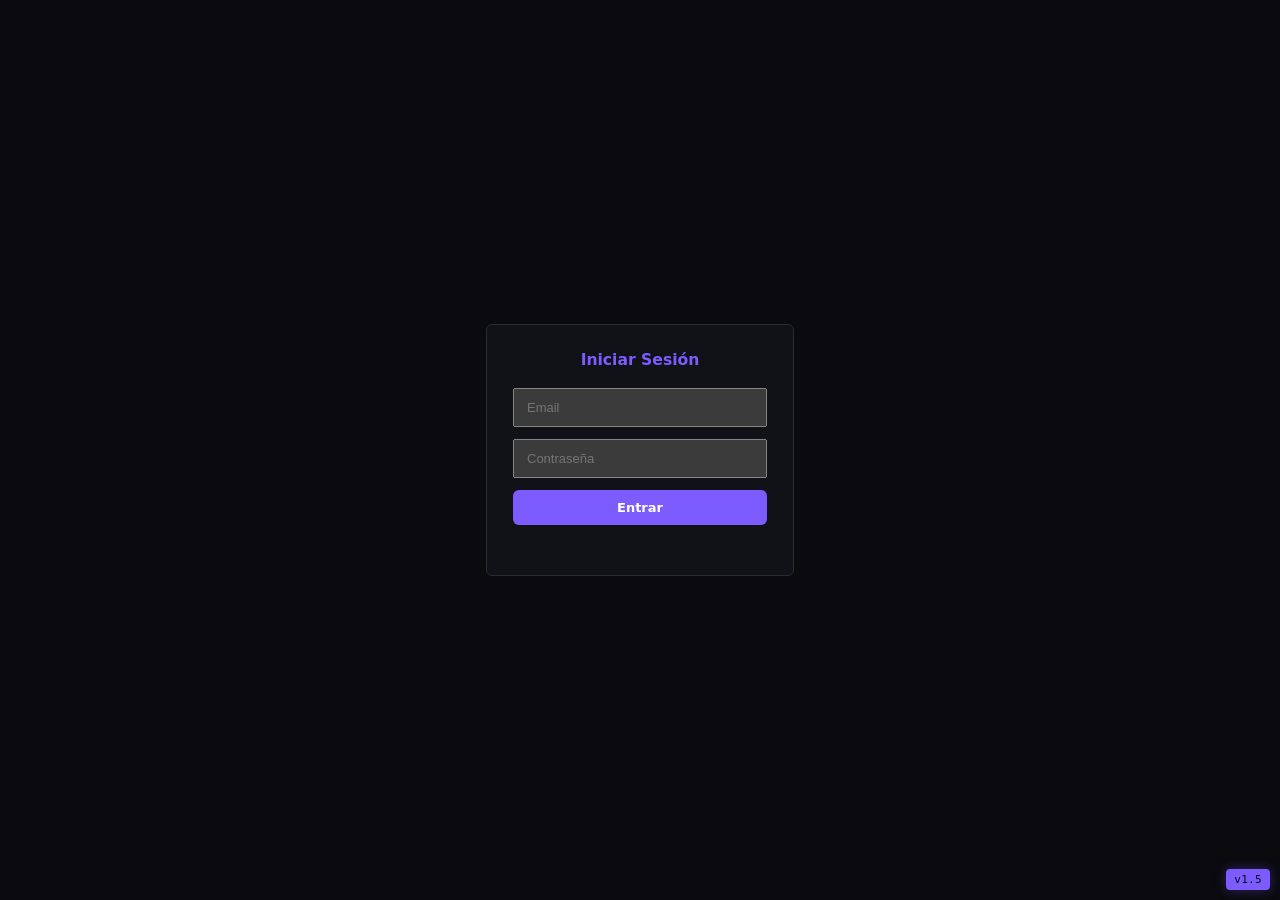
==== commit 652eb0b8: "Add files via upload" ====
--- a/frontend/index.html
+++ b/frontend/index.html
@@ -5,36 +5,34 @@
   <meta name="viewport" content="width=device-width, initial-scale=1.0">
   <title>MASTER — Intelligent Mastering Console</title>
   <link rel="icon" href="favicon.svg" type="image/svg+xml">
-  <link rel="stylesheet" href="css/base.css">
-  <link rel="stylesheet" href="css/header.css">
-  <link rel="stylesheet" href="css/left-panel.css">
-  <link rel="stylesheet" href="css/shared.css">
-  <link rel="stylesheet" href="css/center-console.css">
-  <link rel="stylesheet" href="css/right-rack.css">
-  <link rel="stylesheet" href="css/theme.css">
+  <link rel="stylesheet" href="css/base.css?v=1.5">
+  <link rel="stylesheet" href="css/theme-tokens.css?v=1.5">
+  <link rel="stylesheet" href="css/header.css?v=1.5">
+  <link rel="stylesheet" href="css/left-panel.css?v=1.5">
+  <link rel="stylesheet" href="css/shared.css?v=1.5">
+  <link rel="stylesheet" href="css/center-console.css?v=1.5">
+  <link rel="stylesheet" href="css/right-rack.css?v=1.5">
+  <link rel="preconnect" href="https://fonts.googleapis.com">
+  <link rel="preconnect" href="https://fonts.gstatic.com" crossorigin>
+  <link rel="stylesheet" href="https://fonts.googleapis.com/css2?family=Cormorant+Garamond:ital,wght@0,400;0,500;1,400&display=swap">
+  <link rel="stylesheet" href="css/theme-picker.css?v=1.5">
+  <link rel="stylesheet" href="css/library-picker.css?v=1.5">
+  <style>
+    #buildTag { position: fixed; bottom: 10px; right: 10px; padding: 4px 8px; font-family: var(--mono); font-size: 11px; color: var(--bg); background: var(--accent); border-radius: 4px; pointer-events: none; z-index: 99999; letter-spacing: .03em; box-shadow: var(--glow) }
+  </style>
 </head>
 <body>
+  <div id="buildTag">v1.5</div>
   <!-- ═══════════════ HEADER ═══════════════ -->
   <header id="app-header">
     <div id="header-file" class="header-section header-file-section">
       <input type="file" id="file-input" accept="audio/*" hidden>
       <button id="btn-upload" title="Subir archivo">📂</button>
+      <button id="btn-library" title="Elegir de la librería del servidor">📚</button>
       <div class="header-track-info">
         <span id="info-name" class="header-track-name">Sin archivo</span>
         <span id="headerTrackMeta" class="header-track-meta"></span>
       </div>
-    </div>
-    <div id="header-format" class="header-section">
-      <select id="s-format" title="Formato de salida">
-        <option value="wav">WAV</option>
-        <option value="flac">FLAC</option>
-        <option value="mp3">MP3</option>
-      </select>
-      <select id="s-bitdepth" title="Bit depth">
-        <option value="16">16</option>
-        <option value="24" selected>24</option>
-        <option value="32">32f</option>
-      </select>
     </div>
     <div id="header-dashboard" class="header-section">
       <span class="dash-label" title="CPU">CPU <span id="cpu-usage">--</span>%</span>
@@ -52,13 +50,14 @@
       <span class="brand-version">v1.0</span>
     </div>
     <div id="header-theme" class="header-section">
-      <select id="theme-select" title="Seleccionar tema">
-        <option value="dark">Studio Dark</option>
-        <option value="neon">Neon Console</option>
-        <option value="aurora">Glass Aurora</option>
-        <option value="luxe">Mono Luxe</option>
-        <option value="retro">Retro VU</option>
-      </select>
+      <div id="theme-swatches" role="radiogroup" aria-label="Tema visual">
+        <button type="button" class="swatch swatch-studio-dark" data-theme-pick="studio-dark"     title="Studio Dark"     aria-label="Studio Dark"></button>
+        <button type="button" class="swatch swatch-velvet-wired" data-theme-pick="velvet-wired" title="Velvet Wired" aria-label="Velvet Wired"></button>
+        <button type="button" class="swatch swatch-carbon-gold"   data-theme-pick="carbon-gold"    title="Carbon Gold"    aria-label="Carbon Gold"></button>
+        <button type="button" class="swatch swatch-slate-arctic"  data-theme-pick="slate-arctic"   title="Slate Arctic"   aria-label="Slate Arctic"></button>
+        <button type="button" class="swatch swatch-sunset-mastering" data-theme-pick="sunset-mastering" title="Sunset Mastering" aria-label="Sunset Mastering"></button>
+      </div>
+      <span id="theme-name" class="theme-name-label" aria-live="polite">Studio Dark</span>
     </div>
     <div id="header-user" class="header-section">
       <span id="username-display">—</span>
@@ -82,6 +81,33 @@
         <label class="section-title">DSP Disponibles</label>
         <div id="dsp-plugins-mount"></div>
       </section>
+      <section id="output-section">
+        <label class="section-title">Salida</label>
+        <div class="output-controls">
+          <label class="output-label">Formato
+            <select id="s-format" title="Formato de salida">
+              <option value="wav">WAV</option>
+              <option value="flac">FLAC</option>
+              <option value="mp3">MP3</option>
+            </select>
+          </label>
+          <label class="output-label">Bit Depth
+            <select id="s-bitdepth" title="Bit depth">
+              <option value="16">16</option>
+              <option value="24" selected>24</option>
+              <option value="32">32f</option>
+            </select>
+          </label>
+          <label class="output-label checkbox-label">
+            <input type="checkbox" id="s-uselufs" checked>
+            Normalización LUFS
+          </label>
+          <label class="output-label">Target
+            <input type="number" id="s-lufstarget" value="-14" min="-24" max="-6" step="0.5">
+            <span class="output-unit">LUFS</span>
+          </label>
+        </div>
+      </section>
     </aside>
 
     <div id="leftResizeHandle" class="resize-handle-v" tabindex="0" role="separator" aria-label="Redimensionar panel izquierdo"></div>
@@ -121,6 +147,13 @@
       </div>
 
       <div class="console-resize-handle" id="spectrumResizeHandle" tabindex="0" role="separator" aria-label="Redimensionar spectrum"></div>
+
+      <!-- ═══ ROW 2: Waveform (debajo del spectrum) ═══ -->
+      <div id="waveform-wrap" class="console-row">
+        <canvas id="lgmdmWaveformCanvas"></canvas>
+      </div>
+
+      <div class="console-resize-handle" id="waveformResizeHandle" tabindex="0" role="separator" aria-label="Redimensionar waveform"></div>
 
       <!-- ═══ Meters Panel ═══ -->
       <div class="console-meters-panel">
@@ -192,10 +225,15 @@
 
       <!-- ═══ Console Meter Sync Readouts (hidden, source of truth) ═══ -->
       <div style="display:none">
+        <span id="meterPeakReadout2"></span>
         <span id="consolePeak"></span>
+        <span id="meterLufsReadout2"></span>
         <span id="consoleLufs"></span>
+        <span id="meterTruePeakReadout2"></span>
         <span id="consoleTruePeak"></span>
+        <span id="meterRmsReadout2"></span>
         <span id="consoleRms"></span>
+        <span id="stereoMeterReadout2"></span>
         <span id="consoleCorr"></span>
       </div>
 
@@ -204,14 +242,24 @@
         <!-- Left: Preview checkbox + Play/Stop -->
         <div class="controls-left">
           <label id="preview-toggle-wrap">
-            <input type="checkbox" id="s-livepreview">
+            <input type="checkbox" id="s-livepreview" checked>
             <span>Preview en vivo</span>
+          </label>
+          <label title="Segundos desde donde arranca el preview (default 15)">
+            <span style="opacity:.6;font-size:11px;margin-right:4px">Desde:</span>
+            <input type="number" id="s-preview-from" min="0" step="1" value="15"
+                   style="width:54px;padding:2px 6px;background:#111;color:#eee;border:1px solid #333;border-radius:3px;font-size:12px">
+            <span style="opacity:.6;font-size:11px;margin-left:2px">s</span>
           </label>
           <div class="playback-inline">
             <button id="previewPlayBtn" disabled>▶</button>
             <button id="previewStopBtn" disabled>■</button>
           </div>
           <div id="previewAudioWrap"></div>
+          <div id="previewProgress" class="preview-progress" hidden>
+            <div class="preview-progress-track"><div class="preview-progress-fill" id="previewProgressFill"></div></div>
+            <span class="preview-progress-text" id="previewProgressText"></span>
+          </div>
           <span id="consoleTime" class="time-display">00:00</span>
           <div id="consolePlayhead" class="playhead"></div>
           <span id="consoleDuration" class="time-display">00:00</span>
@@ -371,7 +419,7 @@
     <input type="hidden" id="s-crelease" value="100">
     <input type="hidden" id="s-cmakeup" value="0">
     <input type="hidden" id="s-width" value="1">
-    <input type="hidden" id="s-ceiling" value="0.891">
+    <input type="hidden" id="s-ceiling" value="-1.0">
     <input type="hidden" id="s-lrelease" value="100">
     <input type="hidden" id="s-eq1freq" value="1000">
     <input type="hidden" id="s-eq1gain" value="0">
@@ -404,7 +452,8 @@
     <input type="hidden" id="s-mb-high-att" value="10">
     <input type="hidden" id="s-mb-high-rel" value="100">
     <input type="hidden" id="s-mb-high-mu" value="0">
-    <input type="hidden" id="mb-bypass" value="0">
+    <input type="hidden" id="mb-bypass" value="1">
+    <input type="hidden" id="comp-bypass" value="1">
     <input type="hidden" id="s-tatt" value="0">
     <input type="hidden" id="s-tsus" value="0">
     <input type="hidden" id="s-glue-thresh" value="-20">
@@ -412,14 +461,14 @@
     <input type="hidden" id="s-glue-attack" value="10">
     <input type="hidden" id="s-glue-release" value="100">
     <input type="hidden" id="s-glue-makeup" value="0">
-    <input type="hidden" id="s-glue-bypass" value="0">
+    <input type="hidden" id="s-glue-bypass" value="1">
     <input type="hidden" id="s-mscomp-mid-thresh" value="-20">
     <input type="hidden" id="s-mscomp-mid-ratio" value="4">
     <input type="hidden" id="s-mscomp-side-thresh" value="-20">
     <input type="hidden" id="s-mscomp-side-ratio" value="4">
     <input type="hidden" id="s-mscomp-side-attack" value="10">
     <input type="hidden" id="s-mscomp-side-release" value="100">
-    <input type="hidden" id="s-mscomp-bypass" value="0">
+    <input type="hidden" id="s-mscomp-bypass" value="1">
     <input type="hidden" id="s-satdrive" value="0">
     <input type="hidden" id="s-satmix" value="0">
     <input type="hidden" id="s-mb-sw-low" value="1">
@@ -428,7 +477,7 @@
     <input type="hidden" id="mb-stereo-bypass" value="0">
     <input type="hidden" id="s-clip-ceiling" value="0">
     <input type="hidden" id="s-clip-drive" value="0">
-    <input type="hidden" id="s-clip-bypass" value="0">
+    <input type="hidden" id="s-clip-bypass" value="true">
     <!-- EQ Bands 3-6 -->
     <input type="hidden" id="s-eq3freq" value="800">
     <input type="hidden" id="s-eq3gain" value="0">
@@ -442,10 +491,8 @@
     <input type="hidden" id="s-eq6freq" value="10000">
     <input type="hidden" id="s-eq6gain" value="0">
     <input type="hidden" id="s-eq6q" value="1">
-    <!-- Peak / LUFS Target / Comp Link / Oversample -->
+    <!-- Peak / Comp Link / Oversample -->
     <input type="hidden" id="s-peak" value="-0.3">
-    <input type="hidden" id="s-uselufs" value="1">
-    <input type="hidden" id="s-lufstarget" value="-14">
     <input type="hidden" id="s-comp-link" value="1">
     <input type="hidden" id="s-oversample" value="1">
     <!-- Glue PDR -->
@@ -478,7 +525,7 @@
     <input type="hidden" id="s-rsize" value="0.5">
     <input type="hidden" id="s-rwet" value="0">
     <!-- Dynamic EQ Bypass + MaxRed -->
-    <input type="hidden" id="s-dyneq-bypass" value="0">
+    <input type="hidden" id="s-dyneq-bypass" value="1">
     <input type="hidden" id="s-dyneq-maxred" value="12">
     <!-- Resonance Suppressor -->
     <input type="hidden" id="s-reso-bypass" value="0">
@@ -522,6 +569,6 @@
     <input type="hidden" id="s-nr-noise-sample-sec" value="1">
   </div>
 
-  <script type="module" src="js/main.js"></script>
+  <script type="module" src="js/main.js?v=1.5"></script>
 </body>
 </html>
--- a/frontend/css/base.css
+++ b/frontend/css/base.css
@@ -17,6 +17,7 @@
   --left-w: 260px;
   --right-w: 320px;
   --spectrum-h: 120px;
+  --waveform-h: 120px;
   --meters-h: auto;
   --radius: 6px;
   --gap: 8px;
@@ -41,10 +42,10 @@
   border-radius: var(--radius);
   padding: 6px 12px;
   cursor: pointer;
-  transition: background .15s, border-color .15s, box-shadow .2s;
+  transition: background .15s, border-color .15s;
 }
-button:hover { background: var(--surface3); border-color: var(--accent); box-shadow: 0 0 8px var(--glow-color); }
-button:disabled { opacity: .4; cursor: default; box-shadow: none; }
+button:hover { background: var(--surface3); border-color: var(--accent); }
+button:disabled { opacity: .4; cursor: default; }
 
 select, input[type="text"], textarea {
   font: inherit;
@@ -54,12 +55,6 @@
   border-radius: var(--radius);
   padding: 5px 8px;
   width: 100%;
-  transition: border-color .15s, box-shadow .2s;
-}
-select:focus, input[type="text"]:focus, textarea:focus {
-  outline: none;
-  border-color: var(--accent);
-  box-shadow: 0 0 8px var(--glow-color);
 }
 
 label { color: var(--text-muted); font-size: 11px; text-transform: uppercase; letter-spacing: .5px; }
@@ -98,7 +93,7 @@
   position: relative;
 }
 .resize-handle-v:hover,
-.resize-handle-v.dragging { background: var(--accent); box-shadow: 0 0 8px var(--glow-color); }
+.resize-handle-v.dragging { background: var(--accent); }
 .resize-handle-v:focus-visible { outline: 2px solid var(--accent); outline-offset: -1px; }
 
 .resize-handle-h {
@@ -111,7 +106,7 @@
   position: relative;
 }
 .resize-handle-h:hover,
-.resize-handle-h.dragging { background: var(--accent); box-shadow: 0 0 8px var(--glow-color); }
+.resize-handle-h.dragging { background: var(--accent); }
 .resize-handle-h:focus-visible { outline: 2px solid var(--accent); outline-offset: -1px; }
 
 #left-panel, #right-panel {
@@ -131,23 +126,16 @@
 }
 
 section {
-  background: var(--glass-bg);
-  backdrop-filter: blur(var(--glass-blur));
-  -webkit-backdrop-filter: blur(var(--glass-blur));
-  border: 1px solid var(--glass-border);
+  background: var(--surface);
+  border: 1px solid var(--border);
   border-radius: var(--radius);
   padding: 10px;
 }
 
 /* Scrollbar */
 ::-webkit-scrollbar { width: 6px; }
-::-webkit-scrollbar-track { background: transparent; }
-::-webkit-scrollbar-thumb {
-  background: linear-gradient(180deg, var(--accent), var(--accent2));
-  border-radius: 3px;
-  opacity: 0.6;
-}
-::-webkit-scrollbar-thumb:hover { opacity: 1; }
+::-webkit-scrollbar-track { background: var(--surface); }
+::-webkit-scrollbar-thumb { background: var(--border); border-radius: 3px; }
 
 /* Auth Overlay */
 #auth-overlay {
--- a/frontend/css/theme-tokens.css
+++ b/frontend/css/theme-tokens.css
@@ -0,0 +1,165 @@
+/* theme-tokens.css — paletas para los 5 temas visuales de MASTER/LGMDM.
+   Se aplica vía [data-theme="..."] en el elemento <html>.
+   Mantiene todos los tokens ya usados por base.css (--bg, --surface*, --accent, etc.)
+   más extras (--accent-soft, --glow, --meter-grad) usados por componentes nuevos. */
+
+:root {
+  /* Defaults razonables si JS aún no inyectó data-theme */
+  color-scheme: dark;
+}
+
+/* ════════════════════════════════════════════════════════
+   1) STUDIO DARK — default flat-style pro
+   Inspirado en Logic/Ableton suite dark mode. Bajo contraste,
+   alto confort visual para sesiones largas.
+   ════════════════════════════════════════════════════════ */
+[data-theme="studio-dark"] {
+  color-scheme: dark;
+  --bg: #0a0a0f;
+  --surface: #111118;
+  --surface1: #16161f;
+  --surface2: #1e1e28;
+  --surface3: #262632;
+  --border: #2a2a38;
+  --border-strong: #38384a;
+  --text: #e0e0ec;
+  --text-muted: #8888a0;
+  --accent: #7c5cff;
+  --accent2: #5ce0d8;
+  --accent-soft: rgba(124, 92, 255, .18);
+  --accent-soft-strong: rgba(124, 92, 255, .32);
+  --glow: 0 0 12px rgba(124, 92, 255, .35);
+  --red: #ff4466;
+  --yellow: #ffc844;
+  --green: #44ff88;
+  --gradient-master: linear-gradient(135deg, #7c5cff, #5ce0d8);
+  --meter-grad: linear-gradient(180deg, #44ff88, #ffc844 60%, #ff4466 95%);
+  --shadow-soft: 0 14px 30px rgba(0, 0, 0, .28);
+  --hairline: rgba(255, 255, 255, .04);
+}
+
+/* ════════════════════════════════════════════════════════
+   2) VELVET WIRED — polish retro-future, delicado
+   Warm-violet nocturno con orquídea suave + steel-blue dusty.
+   Reemplaza al antiguo "Neon Cyberpunk": paleta desaturada ~30%,
+   cero glow pasivo, hot indicators en mostaza/sage calmados.
+   ════════════════════════════════════════════════════════ */
+[data-theme="velvet-wired"] {
+  color-scheme: dark;
+  --bg: #161320;
+  --surface: #1e1929;
+  --surface1: #252033;
+  --surface2: #2c263d;
+  --surface3: #332d47;
+  --border: #322a44;
+  --border-strong: #463c5c;
+  --text: #e6dfe9;
+  --text-muted: #988aa8;
+  --accent: #b39dd4;       /* orchid suave (ex cyan eléctrico #00f0ff) */
+  --accent2: #88a8c0;      /* steel-blue dusty (ex magenta #ff2bd6) */
+  --accent-soft: rgba(179, 157, 212, .12);
+  --accent-soft-strong: rgba(179, 157, 212, .22);
+  --glow: none;            /* CERO glow pasivo */
+  --red: #c98ea4;          /* dusty rose, no neon red */
+  --yellow: #d8c478;       /* mostaza calmada */
+  --green: #95bea4;        /* sage muteado */
+  --gradient-master: linear-gradient(135deg, #b39dd4, #88a8c0);
+  --meter-grad: linear-gradient(180deg, #95bea4, #d8c478 55%, #c98ea4 90%);
+  --shadow-soft: 0 6px 16px rgba(20, 14, 32, .35);
+  --hairline: rgba(179, 157, 212, .10);
+}
+
+[data-theme="velvet-wired"] .brand-name {
+  font-family: 'Cormorant Garamond', Georgia, 'Times New Roman', serif;
+  font-weight: 500;
+  letter-spacing: .04em;
+  text-shadow: none;       /* sin el glow heredado del theme.css viejo */
+}
+
+/* ════════════════════════════════════════════════════════
+   3) CARBON GOLD — hardware analógico Manley/Pultec
+   Negro cálido con dorados champagne y cobres. Estética high-end
+   mastering hardware.
+   ════════════════════════════════════════════════════════ */
+[data-theme="carbon-gold"] {
+  color-scheme: dark;
+  --bg: #08070a;
+  --surface: #100d10;
+  --surface1: #181318;
+  --surface2: #211921;
+  --surface3: #2b202b;
+  --border: #3a2c3a;
+  --border-strong: #52384a;
+  --text: #efe2cf;
+  --text-muted: #b8a892;
+  --accent: #d4a661;
+  --accent2: #a86935;
+  --accent-soft: rgba(212, 166, 97, .18);
+  --accent-soft-strong: rgba(212, 166, 97, .36);
+  --glow: 0 0 14px rgba(212, 166, 97, .35);
+  --red: #d96644;
+  --yellow: #f0c659;
+  --green: #7fb069;
+  --gradient-master: linear-gradient(135deg, #d4a661, #a86935);
+  --meter-grad: linear-gradient(180deg, #7fb069, #f0c659 60%, #d96644 95%);
+  --shadow-soft: 0 16px 32px rgba(168, 105, 53, .22);
+  --hairline: rgba(212, 166, 97, .14);
+}
+
+/* ════════════════════════════════════════════════════════
+   4) SLATE ARCTIC — light profesional para estudio diurno
+   Contraste WCAG AAA, tipografía IBM Plex, vibe SaaS moderno.
+   ════════════════════════════════════════════════════════ */
+[data-theme="slate-arctic"] {
+  color-scheme: light;
+  --bg: #f6f8fb;
+  --surface: #ffffff;
+  --surface1: #eef1f6;
+  --surface2: #e3e8f0;
+  --surface3: #d5dde9;
+  --border: #cdd5e2;
+  --border-strong: #aab5cb;
+  --text: #0e1219;
+  --text-muted: #586577;
+  --accent: #1a3a72;
+  --accent2: #107552;
+  --accent-soft: rgba(26, 58, 114, .12);
+  --accent-soft-strong: rgba(26, 58, 114, .26);
+  --glow: 0 0 12px rgba(26, 58, 114, .20);
+  --red: #b8243a;
+  --yellow: #b07a06;
+  --green: #107552;
+  --gradient-master: linear-gradient(135deg, #1a3a72, #107552);
+  --meter-grad: linear-gradient(180deg, #107552, #b07a06 60%, #b8243a 95%);
+  --shadow-soft: 0 8px 22px rgba(15, 23, 42, .10);
+  --hairline: rgba(15, 23, 42, .06);
+}
+
+/* ════════════════════════════════════════════════════════
+   5) SUNSET MASTERING — dusk-purple editorial
+   Revista mensual de producción musical. Personal, distinto.
+   ════════════════════════════════════════════════════════ */
+[data-theme="sunset-mastering"] {
+  color-scheme: dark;
+  --bg: #160a26;
+  --surface: #1f0e34;
+  --surface1: #2a1346;
+  --surface2: #361a5a;
+  --surface3: #43236e;
+  --border: #553085;
+  --border-strong: #6f44a8;
+  --text: #fbe9ee;
+  --text-muted: #c598c8;
+  --accent: #ff7752;
+  --accent2: #ff5fa2;
+  --accent-soft: rgba(255, 119, 82, .18);
+  --accent-soft-strong: rgba(255, 119, 82, .38);
+  --glow: 0 0 16px rgba(255, 119, 82, .50);
+  --red: #ff3366;
+  --yellow: #ffd75e;
+  --green: #74e09a;
+  --gradient-master: linear-gradient(135deg, #ff7752, #ff5fa2);
+  --meter-grad: linear-gradient(180deg, #74e09a, #ffd75e 55%, #ff7752 90%, #ff3366 100%);
+  --shadow-soft: 0 16px 36px rgba(255, 95, 162, .22);
+  --hairline: rgba(255, 119, 82, .12);
+}
--- a/frontend/css/header.css
+++ b/frontend/css/header.css
@@ -2,11 +2,8 @@
   display: flex;
   align-items: center;
   gap: 0;
-  background: var(--glass-bg);
-  backdrop-filter: blur(var(--glass-blur));
-  -webkit-backdrop-filter: blur(var(--glass-blur));
-  border-bottom: 2px solid;
-  border-image: linear-gradient(90deg, var(--gradient-start), var(--gradient-end)) 1;
+  background: var(--surface);
+  border-bottom: 1px solid var(--border);
   padding: 0 12px;
   position: relative;
 }
@@ -28,7 +25,7 @@
   align-items: center;
   padding: 0 12px;
   height: 100%;
-  border-right: 1px solid var(--glass-border);
+  border-right: 1px solid var(--border);
 }
 .header-section:last-child { border-right: none; }
 
@@ -50,9 +47,8 @@
   justify-content: center;
   cursor: pointer;
   flex-shrink: 0;
-  transition: all .15s;
 }
-#btn-upload:hover { border-color: var(--accent); background: var(--surface2); box-shadow: 0 0 8px var(--glow-color); }
+#btn-upload:hover { border-color: var(--accent); background: var(--surface2); }
 .header-track-info {
   display: flex;
   flex-direction: column;
@@ -97,9 +93,8 @@
 #progress-bar-fill {
   width: 0%;
   height: 100%;
-  background: linear-gradient(90deg, var(--gradient-start), var(--gradient-end));
+  background: linear-gradient(90deg, var(--accent), var(--accent2));
   transition: width .3s;
-  box-shadow: 0 0 8px var(--glow-color);
 }
 #progress-stage { font-size: 11px; color: var(--text-muted); white-space: nowrap; }
 
@@ -107,20 +102,6 @@
 #header-brand { gap: 6px; }
 .brand-name { font-weight: 700; font-size: 15px; letter-spacing: 1px; color: var(--accent); }
 .brand-version { font-size: 10px; color: var(--text-muted); }
-
-/* Theme dropdown */
-#theme-select {
-  font-size: 10px;
-  padding: 3px 6px;
-  background: var(--surface2);
-  color: var(--text);
-  border: 1px solid var(--border);
-  border-radius: var(--radius);
-  cursor: pointer;
-  transition: all .15s;
-}
-#theme-select:hover { border-color: var(--accent); }
-#theme-select:focus { outline: none; border-color: var(--accent); box-shadow: 0 0 8px var(--glow-color); }
 
 /* Theme toggle */
 #theme-toggle {
@@ -148,6 +129,45 @@
   display: flex;
   align-items: center;
   justify-content: center;
-  transition: all .15s;
 }
-#btn-logout:hover { background: var(--red); color: #fff; box-shadow: 0 0 10px rgba(239, 68, 68, 0.3); }
+#btn-logout:hover { background: var(--red); color: #fff; }
+
+/* ── System status (CPU/RAM/health dot) ── */
+.dash-label {
+  font-family: var(--mono);
+  font-size: 10px;
+  letter-spacing: .04em;
+  color: var(--text-muted);
+  margin-right: 4px;
+  user-select: none;
+}
+#health-dot {
+  transition: color .25s ease, text-shadow .25s ease;
+  margin-left: 6px;
+  font-size: 11px;
+}
+#health-dot.warn {
+  color: var(--yellow);
+  text-shadow: 0 0 6px var(--yellow);
+  animation: pulse-warn 1.6s ease-in-out infinite;
+}
+#health-dot.crit {
+  color: var(--red);
+  text-shadow: 0 0 8px var(--red);
+  animation: pulse-crit .8s ease-in-out infinite;
+}
+@keyframes pulse-warn { 50% { opacity: .55 } }
+@keyframes pulse-crit { 50% { opacity: .40 } }
+
+/* Library picker button — mismo tamaño que btn-upload para alinear */
+#btn-library {
+  background: none;
+  border: 1px solid var(--border);
+  width: 28px;
+  height: 28px;
+  font-size: 14px;
+  display: flex;
+  align-items: center;
+  justify-content: center;
+}
+#btn-library:hover { background: var(--accent-soft); border-color: var(--accent); }
--- a/frontend/css/left-panel.css
+++ b/frontend/css/left-panel.css
@@ -41,11 +41,10 @@
   padding: 0.3rem 0.5rem 0.3rem 0.8rem;
   cursor: pointer;
   font-size: 0.7rem;
-  transition: background .12s, box-shadow .15s;
-  border-left: 2px solid transparent;
+  transition: background .12s;
 }
-.dsp-plugin-row:hover { background: var(--surface2); border-left-color: var(--accent); }
-.dsp-plugin-row.active { background: var(--surface3); border-left-color: var(--accent); box-shadow: inset 0 0 12px var(--glow-color); }
+.dsp-plugin-row:hover { background: var(--surface2); }
+.dsp-plugin-row.active { background: var(--surface3); }
 .dsp-plugin-row input[type="checkbox"] { accent-color: var(--accent); }
 
 .dsp-plugin-led {
@@ -54,13 +53,9 @@
   border-radius: 50%;
   flex-shrink: 0;
   opacity: 0.4;
-  transition: opacity .15s, box-shadow .2s;
+  transition: opacity .15s, box-shadow .15s;
 }
-.dsp-plugin-row.active .dsp-plugin-led {
-  opacity: 1;
-  box-shadow: 0 0 8px currentColor, 0 0 16px currentColor;
-  animation: pulse-glow 2s ease-in-out infinite;
-}
+.dsp-plugin-row.active .dsp-plugin-led { opacity: 1; box-shadow: 0 0 6px currentColor; }
 
 .dsp-plugin-name { flex: 1; }
 
@@ -74,3 +69,44 @@
   padding: 0 0.2rem;
   line-height: 1.4;
 }
+
+/* ── Output Section ── */
+#output-section { display: flex; flex-direction: column; gap: 0; border-top: 1px solid var(--border); }
+#output-section > .section-title {
+  font-size: 0.65rem;
+  font-weight: 700;
+  text-transform: uppercase;
+  color: var(--text-muted);
+  letter-spacing: 0.05em;
+  padding: 0.4rem 0.5rem;
+  border-bottom: 1px solid var(--border);
+}
+.output-controls {
+  display: flex;
+  flex-direction: column;
+  gap: 6px;
+  padding: 0.5rem;
+}
+.output-label {
+  display: flex;
+  align-items: center;
+  gap: 6px;
+  font-size: 0.7rem;
+  color: var(--text-muted);
+  cursor: pointer;
+}
+.output-label select,
+.output-label input[type="number"] {
+  flex: 1;
+  min-width: 0;
+  padding: 2px 4px;
+  font-size: 0.7rem;
+  background: var(--surface2);
+  color: var(--text);
+  border: 1px solid var(--border);
+  border-radius: 3px;
+  accent-color: var(--accent);
+}
+.output-label input[type="number"] { width: 50px; flex: 0 0 50px; }
+.output-unit { font-size: 0.6rem; color: var(--text-muted); }
+.checkbox-label input { accent-color: var(--accent); }
--- a/frontend/css/shared.css
+++ b/frontend/css/shared.css
@@ -7,60 +7,25 @@
 .gr-band { display: flex; align-items: center; gap: 0.4rem; font-size: 0.7rem; }
 .gr-band .gr-label { width: 45px; text-align: right; color: var(--text-muted); flex-shrink: 0; }
 .gr-band .gr-bar-wrap { flex: 1; height: 6px; background: var(--surface2); border-radius: 3px; overflow: hidden; }
-.gr-band .gr-bar {
-  height: 100%;
-  background: linear-gradient(90deg, var(--accent), var(--accent2));
-  border-radius: 3px;
-  transition: width 0.15s ease;
-  width: 0%;
-  box-shadow: var(--meter-glow);
-}
+.gr-band .gr-bar { height: 100%; background: linear-gradient(90deg, var(--accent), var(--yellow)); border-radius: 3px; transition: width 0.15s ease; width: 0%; }
 .gr-band .gr-value { width: 55px; font-family: var(--mono); font-size: 0.65rem; }
 .studio-gr-note { font-size: 0.65rem; color: var(--text-muted); margin-top: 0.3rem; font-style: italic; }
 
 /* ── A/B Controls ── */
 .ab-controls { display: flex; align-items: center; gap: 0.4rem; padding: 0.3rem 0.5rem; flex-wrap: wrap; }
-.ab-toggle {
-  padding: 0.2rem 0.5rem;
-  border: 1px solid var(--accent);
-  border-radius: 4px;
-  background: transparent;
-  color: var(--accent);
-  cursor: pointer;
-  font-size: 0.7rem;
-  font-weight: 600;
-  transition: all .15s;
-}
-.ab-toggle:hover { background: var(--accent); color: #fff; box-shadow: 0 0 10px var(--glow-color); }
-.ab-toggle[aria-pressed="true"] { background: var(--accent); color: #fff; box-shadow: 0 0 12px var(--glow-color); }
-.ab-btn { padding: 0.2rem 0.5rem; border: 1px solid var(--border); border-radius: 4px; background: var(--surface2); color: var(--text-muted); cursor: pointer; font-size: 0.65rem; transition: all .15s; }
+.ab-toggle { padding: 0.2rem 0.5rem; border: 1px solid var(--accent); border-radius: 4px; background: transparent; color: var(--accent); cursor: pointer; font-size: 0.7rem; font-weight: 600; }
+.ab-toggle:hover { background: var(--accent); color: #fff; }
+.ab-toggle[aria-pressed="true"] { background: var(--accent); color: #fff; }
+.ab-btn { padding: 0.2rem 0.5rem; border: 1px solid var(--border); border-radius: 4px; background: var(--surface2); color: var(--text-muted); cursor: pointer; font-size: 0.65rem; }
 .ab-btn:hover { background: var(--surface3); }
-.ab-btn.active { border-color: var(--accent); color: var(--accent); box-shadow: 0 0 6px var(--glow-color); }
+.ab-btn.active { border-color: var(--accent); color: var(--accent); }
 .ab-btn:disabled { opacity: 0.4; cursor: not-allowed; }
 #consoleABReadout { font-family: var(--mono); font-size: 0.7rem; color: var(--accent); }
 
 /* ── Stage Bypass Cards ── */
 .stage-cards { display: flex; gap: 0.4rem; padding: 0.4rem 0.5rem; flex-wrap: wrap; }
-.lg-stage-card {
-  padding: 0.3rem 0.6rem;
-  border: 1px solid var(--border);
-  border-radius: 4px;
-  background: var(--surface2);
-  cursor: pointer;
-  font-size: 0.7rem;
-  display: flex;
-  align-items: center;
-  gap: 0.4rem;
-  transition: all 0.2s;
-}
-.lg-stage-card:hover { background: var(--surface3); border-color: var(--accent); }
+.lg-stage-card { padding: 0.3rem 0.6rem; border: 1px solid var(--border); border-radius: 4px; background: var(--surface2); cursor: pointer; font-size: 0.7rem; display: flex; align-items: center; gap: 0.4rem; transition: all 0.15s; }
+.lg-stage-card:hover { background: var(--surface3); }
 .lg-stage-card em { font-size: 0.6rem; color: var(--green); font-style: normal; font-weight: 600; }
-.lg-stage-card:not(.bypassed) {
-  border-color: var(--green);
-  box-shadow: 0 0 8px rgba(34, 197, 94, 0.2);
-}
-.lg-stage-card.bypassed {
-  border-color: var(--red);
-  box-shadow: 0 0 8px rgba(239, 68, 68, 0.2);
-}
+.lg-stage-card.bypassed { border-color: var(--red); }
 .lg-stage-card.bypassed em { color: var(--red); }
--- a/frontend/css/center-console.css
+++ b/frontend/css/center-console.css
@@ -7,8 +7,7 @@
   flex-direction: column;
   gap: var(--gap);
   min-height: 0;
-  overflow-y: auto;
-  overflow-x: hidden;
+  overflow: hidden;
 }
 
 /* ── Sub-header ── */
@@ -32,17 +31,14 @@
 }
 
 /* ── VU Meters L/R (compactos a la izquierda) ── */
-.console-vu-wrap { display: flex; gap: 6px; justify-content: center; padding: 6px; }
 #console-meter-lr {
   display: flex;
   flex-direction: row;
   gap: 6px;
   align-items: flex-start;
   padding: 6px;
-  background: var(--glass-bg);
-  backdrop-filter: blur(var(--glass-blur));
-  -webkit-backdrop-filter: blur(var(--glass-blur));
-  border: 1px solid var(--glass-border);
+  background: var(--surface);
+  border: 1px solid var(--border);
   border-radius: var(--radius);
   flex-shrink: 0;
   width: 60px;
@@ -73,19 +69,15 @@
   transition: height .08s;
 }
 #console-meter-lr span { font-size: 9px; color: var(--text-muted); text-align: center; }
-.vu-channel span { font-size: 0.6rem; text-align: center; color: var(--text-muted); padding: 0.1rem 0; background: var(--surface); }
 
 /* ── Spectrum Analyzer ── */
 #spectrum-wrap {
   flex: 1;
-  background: var(--glass-bg);
-  backdrop-filter: blur(var(--glass-blur));
-  -webkit-backdrop-filter: blur(var(--glass-blur));
-  border: 1px solid var(--glass-border);
+  background: var(--surface);
+  border: 1px solid var(--border);
   border-radius: var(--radius);
   padding: 8px;
   min-width: 0;
-  box-shadow: inset 0 0 20px rgba(0,0,0,0.2);
 }
 #spectrum-canvas {
   width: 100%;
@@ -100,6 +92,22 @@
   margin-top: 4px;
 }
 
+/* ── Row: Waveform ── */
+#waveform-wrap {
+  background: var(--surface);
+  border: 1px solid var(--border);
+  border-radius: var(--radius);
+  padding: 8px;
+  height: var(--waveform-h);
+  min-height: var(--waveform-h);
+  flex-shrink: 0;
+}
+#lgmdmWaveformCanvas {
+  width: 100%;
+  height: 100%;
+  display: block;
+}
+
 /* ── Row: Controls (Preview + Play + Master Buttons) ── */
 .console-row-controls {
   display: flex;
@@ -136,6 +144,23 @@
 #btn-master:hover { opacity: .9; }
 #btn-auto-master { background: var(--accent2); color: #000; border-color: var(--accent2); }
 #btn-auto-master:hover { opacity: .9; }
+
+/* BUGFIX Sep 11: download button quedaba invisible o sin destacar. Ahora con
+   clase btn-download-ready (asignada por main.js al completarse master) gana:
+   display inline-flex (no se ve afectado por display:none anterior), fondo
+   verde de estado OK, animación pulse para llamar atención. */
+#btn-download.btn-download-ready {
+  background: linear-gradient(135deg, var(--green), color-mix(in srgb, var(--green) 70%, var(--bg)));
+  color: var(--bg);
+  border-color: var(--green);
+  animation: downloadReadyPulse 1.4s ease-out;
+  box-shadow: 0 0 0 1px var(--green), 0 0 14px color-mix(in srgb, var(--green) 40%, transparent);
+}
+@keyframes downloadReadyPulse {
+  0%   { transform: scale(.92); box-shadow: 0 0 0 1px var(--green), 0 0 0 rgba(0,0,0,0); }
+  60%  { transform: scale(1.06); box-shadow: 0 0 0 1px var(--green), 0 0 22px color-mix(in srgb, var(--green) 60%, transparent); }
+  100% { transform: scale(1);    box-shadow: 0 0 0 1px var(--green), 0 0 14px color-mix(in srgb, var(--green) 40%, transparent); }
+}
 
 /* ── Console Resize Handles ── */
 .console-resize-handle {
@@ -177,6 +202,61 @@
 }
 #preview-toggle-wrap input { accent-color: var(--accent); }
 #previewAudioWrap { display: none; }
+
+/* Barra de progreso del render server-side del Preview. No hay un % real
+   que el backend reporte durante el render (es un solo request bloqueante
+   que devuelve el WAV entero al terminar), así que se anima como "trabajando"
+   en vez de mostrar un porcentaje inventado — el objetivo es que el usuario
+   sepa CUÁNDO puede tocar play, no cuánto falta exacto. */
+.preview-progress {
+  display: flex;
+  align-items: center;
+  gap: 8px;
+  margin-top: 4px;
+  font-size: 10px;
+  color: var(--text-muted);
+}
+.preview-progress[hidden] { display: none; }
+.preview-progress-track {
+  position: relative;
+  width: 90px;
+  height: 4px;
+  border-radius: 999px;
+  background: var(--surface2, var(--surface));
+  overflow: hidden;
+  flex: 0 0 auto;
+}
+.preview-progress-fill {
+  position: absolute;
+  top: 0; left: -40%;
+  height: 100%;
+  width: 40%;
+  border-radius: 999px;
+  background: var(--accent);
+  animation: preview-progress-slide 1.1s ease-in-out infinite;
+}
+@keyframes preview-progress-slide {
+  0%   { left: -40%; }
+  100% { left: 100%; }
+}
+.preview-progress-text {
+  white-space: nowrap;
+  overflow: hidden;
+  text-overflow: ellipsis;
+  max-width: 160px;
+}
+.preview-progress.is-done .preview-progress-fill {
+  animation: none;
+  left: 0;
+  width: 100%;
+  background: var(--green, var(--accent));
+}
+.preview-progress.is-error .preview-progress-fill {
+  animation: none;
+  left: 0;
+  width: 100%;
+  background: var(--red, var(--accent));
+}
 .playback-inline {
   display: flex;
   gap: 4px;
@@ -209,7 +289,6 @@
   background: var(--accent);
   border-radius: 1px;
   transition: left 0.1s linear;
-  box-shadow: 0 0 6px var(--glow-color);
 }
 
 /* ── LAIA Chat (fill remaining space) ── */
@@ -218,13 +297,51 @@
   display: flex;
   flex-direction: column;
   min-height: 120px;
-  background: var(--glass-bg);
-  backdrop-filter: blur(var(--glass-blur));
-  -webkit-backdrop-filter: blur(var(--glass-blur));
-  border: 1px solid var(--glass-border);
-  border-radius: var(--radius);
-}
-
+  background: var(--surface);
+  border: 1px solid var(--border);
+  border-radius: var(--radius);
+}
+
+/* ── GR Meters ── */
+#gr-meters {
+  display: grid;
+  grid-template-columns: repeat(3, 1fr);
+  gap: 4px;
+}
+.gr-item {
+  display: flex;
+  flex-direction: column;
+  gap: 2px;
+  padding: 4px 6px;
+  background: var(--surface);
+  border: 1px solid var(--border);
+  border-radius: var(--radius);
+}
+.gr-label { font-size: 9px; color: var(--text-muted); text-align: center; }
+.gr-bar-wrap {
+  height: 6px;
+  background: var(--bg);
+  border-radius: 3px;
+  overflow: hidden;
+}
+.gr-bar {
+  height: 100%;
+  width: 0%;
+  background: var(--accent);
+  border-radius: 3px;
+  transition: width .08s;
+}
+.gr-value { font-size: 8px; color: var(--text-muted); text-align: center; font-family: var(--mono); }
+
+#chat-messages {
+  flex: 1;
+  overflow-y: auto;
+  display: flex;
+  flex-direction: column;
+  gap: 6px;
+  padding: 8px;
+  min-height: 0;
+}
 .chat-msg {
   padding: 6px 10px;
   border-radius: var(--radius);
@@ -247,11 +364,9 @@
 /* ── Studio GR Panel ── */
 .studio-gr-panel {
   padding: 0.5rem;
-  border: 1px solid var(--glass-border);
+  border: 1px solid var(--border);
   border-radius: 6px;
-  background: var(--glass-bg);
-  backdrop-filter: blur(var(--glass-blur));
-  -webkit-backdrop-filter: blur(var(--glass-blur));
+  background: var(--surface);
 }
 /* studio-gr-panel base — gr-bands and gr-band styles moved to shared.css */
 
@@ -336,6 +451,18 @@
 .pm-card strong { font-size: 10px; color: var(--text-muted); text-transform: uppercase; }
 .pm-card .metric-value { font-size: 16px; font-weight: 700; font-family: var(--mono); }
 
+.ref-match-panel { background: var(--surface2); border: 1px solid var(--border); border-radius: var(--radius); padding: 12px; }
+.ref-match-panel h3 { font-size: 12px; font-weight: 600; margin-bottom: 8px; color: var(--accent); }
+.ref-match-score-row { display: flex; align-items: center; gap: 12px; margin-bottom: 12px; }
+.ref-match-score-circle { display: flex; flex-direction: column; align-items: center; padding: 8px; border: 2px solid var(--accent); border-radius: 50%; width: 56px; height: 56px; justify-content: center; flex-shrink: 0; }
+.match-bar-row { margin-bottom: 8px; }
+.match-bar-label { font-size: 11px; margin-bottom: 2px; }
+.match-bar-track { height: 6px; background: var(--surface); border-radius: 3px; position: relative; overflow: visible; }
+.match-bar-fill { height: 100%; background: var(--accent); border-radius: 3px; transition: width .3s; }
+.match-bar-marker { position: absolute; top: -2px; width: 3px; height: 10px; background: var(--accent2); border-radius: 1px; }
+.match-bar-values { font-size: 10px; font-family: var(--mono); margin-top: 2px; }
+.match-bar-values span { color: var(--text-muted); }
+
 /* ══════════════════════════════════════════════════════════════
    UI Elements (added for new HTML structure)
    ══════════════════════════════════════════════════════════════ */
@@ -388,10 +515,8 @@
   flex-direction: column;
   gap: 6px;
   padding: 6px 8px;
-  background: var(--glass-bg);
-  backdrop-filter: blur(var(--glass-blur));
-  -webkit-backdrop-filter: blur(var(--glass-blur));
-  border: 1px solid var(--glass-border);
+  background: var(--surface);
+  border: 1px solid var(--border);
   border-radius: var(--radius);
   min-height: var(--meters-h);
   overflow-y: auto;
@@ -400,7 +525,7 @@
 .meter-item { display: flex; align-items: center; gap: 4px; font-size: 10px; }
 .meter-label { width: 50px; color: var(--text-muted); text-align: right; flex-shrink: 0; }
 .meter-bar-wrap { flex: 1; height: 4px; background: var(--bg); border-radius: 2px; overflow: hidden; }
-.meter-bar-fill { height: 100%; width: 0%; background: linear-gradient(90deg, var(--accent), var(--accent2)); border-radius: 2px; transition: width .08s; box-shadow: var(--meter-glow); }
+.meter-bar-fill { height: 100%; width: 0%; background: var(--accent); border-radius: 2px; transition: width .08s; }
 .meter-readout { width: 70px; font-family: var(--mono); font-size: 9px; color: var(--text-muted); text-align: right; flex-shrink: 0; }
 
 /* ── Frequency Bands ── */
@@ -431,10 +556,8 @@
   display: flex;
   gap: 8px;
   padding: 6px 8px;
-  background: var(--glass-bg);
-  backdrop-filter: blur(var(--glass-blur));
-  -webkit-backdrop-filter: blur(var(--glass-blur));
-  border: 1px solid var(--glass-border);
+  background: var(--surface);
+  border: 1px solid var(--border);
   border-radius: var(--radius);
   flex-wrap: wrap;
   align-items: center;
--- a/frontend/css/right-rack.css
+++ b/frontend/css/right-rack.css
@@ -2,29 +2,25 @@
 
 /* ── Studio Rack ── */
 .studio-rack { padding: 0 0.5rem; }
-.studio-plugin-card {
-  border: 1px solid var(--glass-border);
-  border-radius: 6px;
-  margin-bottom: 0.4rem;
-  overflow: hidden;
-  background: var(--glass-bg);
-  backdrop-filter: blur(var(--glass-blur));
-  -webkit-backdrop-filter: blur(var(--glass-blur));
-  transition: border-color .2s, box-shadow .2s;
-}
-.studio-plugin-card.expanded { border-color: var(--accent); box-shadow: 0 0 12px var(--glow-color); }
-.studio-plugin-header { width: 100%; display: flex; align-items: center; gap: 0.5rem; padding: 0.5rem 0.6rem; background: transparent; border: none; color: var(--text); cursor: pointer; font-size: 0.75rem; }
+.studio-plugin-card { border: 1px solid var(--border); border-radius: 6px; margin-bottom: 0.4rem; overflow: hidden; transition: border-color 0.15s, opacity 0.15s; }
+.studio-plugin-card.expanded { border-color: var(--accent); }
+.studio-plugin-card.bypassed { border-color: rgba(255, 80, 80, 0.35); }
+.studio-plugin-card.bypassed .studio-plugin-status { background: var(--red); box-shadow: 0 0 5px var(--red); }
+.studio-plugin-card.bypassed .studio-plugin-header-title { opacity: 0.45; }
+.studio-plugin-card.bypassed .studio-plugin-header-meta { opacity: 0.45; }
+.studio-plugin-header { width: 100%; display: flex; align-items: center; gap: 0.5rem; padding: 0.5rem 0.6rem; background: var(--surface1); border: none; color: var(--text); cursor: pointer; font-size: 0.75rem; }
 .studio-plugin-header:hover { background: var(--surface2); }
-.studio-plugin-status { width: 8px; height: 8px; border-radius: 50%; background: var(--green); flex-shrink: 0; box-shadow: 0 0 6px var(--green); }
+.studio-plugin-status { width: 8px; height: 8px; border-radius: 50%; background: var(--green); flex-shrink: 0; }
 .studio-plugin-header-title { flex: 1; text-align: left; font-weight: 600; }
 .studio-plugin-header-meta { color: var(--text-muted); font-size: 0.65rem; font-family: var(--mono); }
 .studio-chevron { color: var(--text-muted); font-size: 0.6rem; }
-.studio-plugin-body { padding: 0.5rem; display: flex; flex-direction: column; gap: 0.3rem; background: transparent; }
+.studio-plugin-body { padding: 0.5rem; display: flex; flex-direction: column; gap: 0.3rem; background: var(--surface); }
 .studio-plugin-actions { display: flex; gap: 0.4rem; margin-top: 0.4rem; }
-.studio-action-btn { flex: 1; padding: 0.3rem; border: 1px solid var(--border); border-radius: 4px; background: var(--surface2); color: var(--text); cursor: pointer; font-size: 0.65rem; font-weight: 600; transition: all .15s; }
-.studio-action-btn:hover { background: var(--surface3); box-shadow: 0 0 6px var(--glow-color); }
+.studio-action-btn { flex: 1; padding: 0.3rem; border: 1px solid var(--border); border-radius: 4px; background: var(--surface2); color: var(--text); cursor: pointer; font-size: 0.65rem; font-weight: 600; }
+.studio-action-btn:hover { background: var(--surface3); }
 .studio-action-btn.danger { border-color: var(--red); color: var(--red); }
-.studio-action-btn.danger:hover { background: var(--red); color: #fff; box-shadow: 0 0 10px rgba(239, 68, 68, 0.3); }
+.studio-action-btn.danger:hover { background: var(--red); color: #fff; }
+.studio-action-btn.bypass-active { border-color: var(--red); color: var(--red); background: rgba(255, 80, 80, 0.1); }
 
 /* ── Studio Controls ── */
 .studio-control-row { display: flex; align-items: center; gap: 0.5rem; font-size: 0.7rem; padding: 0.15rem 0; }
@@ -49,10 +45,19 @@
 .studio-chain-name { color: var(--accent); font-weight: 700; }
 .studio-chain-arrow { color: var(--text-muted); margin-left: 0.1rem; }
 
+/* ── Studio GR Panel ── */
+.studio-gr-panel { padding: 0.5rem; border: 1px solid var(--border); border-radius: 6px; margin: 0.5rem; background: var(--surface); }
+/* studio-gr-panel base — gr-bands and gr-band styles moved to shared.css */
+
+
+
 /* ── Console Playback ── */
+.console-status { font-size: 0.7rem; color: var(--text-muted); padding: 0.2rem 0.5rem; text-align: center; }
 .lg-status-dot { display: inline-block; width: 6px; height: 6px; border-radius: 50%; background: var(--text-muted); margin-left: 0.3rem; vertical-align: middle; }
 .lg-status-dot.active { background: var(--green); box-shadow: 0 0 4px var(--green); }
 .console-playback { display: flex; align-items: center; gap: 0.5rem; padding: 0.3rem 0.5rem; font-family: var(--mono); font-size: 0.7rem; color: var(--text-muted); }
+.playhead { flex: 1; height: 3px; background: var(--surface2); border-radius: 2px; position: relative; overflow: hidden; }
+.playhead::after { content: ''; position: absolute; left: 0; top: 0; height: 100%; width: 2px; background: var(--accent); border-radius: 1px; transition: left 0.1s linear; }
 
 /* ── A/B Controls ── */
 /* A/B controls moved to shared.css */
@@ -72,6 +77,26 @@
 .ref-band-item .val { width: 55px; font-family: var(--mono); font-size: 0.6rem; }
 .ref-band-item input[type="range"] { flex: 1; accent-color: var(--accent2, #06b6d4); height: 3px; }
 
+/* ── Match Panel ── */
+.ref-match-panel { padding: 0.8rem; border: 1px solid var(--border); border-radius: 6px; margin: 0.5rem; background: var(--surface); }
+.ref-match-score-row { display: flex; align-items: center; gap: 1rem; margin-bottom: 0.8rem; }
+.ref-match-score-circle { display: flex; flex-direction: column; align-items: center; padding: 0.6rem; border: 2px solid var(--accent); border-radius: 50%; width: 60px; height: 60px; justify-content: center; flex-shrink: 0; }
+.score-num { font-size: 1.1rem; font-weight: 700; color: var(--accent); }
+.score-label { font-size: 0.55rem; color: var(--text-muted); text-transform: uppercase; }
+.ref-match-panel .section-title { font-size: 0.75rem; font-weight: 600; margin: 0.6rem 0 0.3rem; color: var(--text); }
+.match-bar-row { margin-bottom: 0.5rem; }
+.match-bar-label { font-size: 0.7rem; margin-bottom: 0.15rem; }
+.match-bar-track { height: 6px; background: var(--surface2); border-radius: 3px; position: relative; overflow: visible; }
+.match-bar-fill { height: 100%; background: var(--accent); border-radius: 3px; transition: width 0.3s; }
+.match-bar-marker { position: absolute; top: -2px; width: 3px; height: 10px; background: var(--accent2, #06b6d4); border-radius: 1px; }
+.match-bar-values { font-size: 0.65rem; font-family: var(--mono); margin-top: 0.15rem; }
+.match-bar-values span { color: var(--text-muted); }
+.ref-match-step { font-size: 0.7rem; margin: 0.25rem 0; padding: 0.2rem 0.4rem; background: var(--surface2); border-radius: 3px; }
+.ref-match-panel .issues { color: var(--red); font-size: 0.7rem; padding-left: 1rem; }
+.ref-match-panel .tips { color: var(--green); font-size: 0.7rem; padding-left: 1rem; }
+.ref-match-panel ul { margin: 0.3rem 0; }
+.ref-match-panel li { margin-bottom: 0.15rem; }
+
 /* ── AB Panel ── */
 .ab-wrap { padding: 0.8rem; border: 1px solid var(--border); border-radius: 6px; background: var(--surface); }
 .ab-wrap h3 { margin-bottom: 0.5rem; font-size: 0.85rem; }
@@ -92,7 +117,7 @@
   width: 48px;
   height: 48px;
   border-radius: 50%;
-  background: linear-gradient(135deg, var(--gradient-start), var(--gradient-end));
+  background: var(--accent);
   color: #fff;
   border: none;
   font-size: 20px;
@@ -100,10 +125,10 @@
   align-items: center;
   justify-content: center;
   cursor: pointer;
-  box-shadow: 0 4px 16px var(--glow-color);
+  box-shadow: 0 4px 16px rgba(124, 92, 255, .4);
   transition: transform .15s, box-shadow .15s;
 }
-.ai-fab:hover { transform: scale(1.1); box-shadow: 0 6px 20px var(--glow-color), 0 0 30px var(--glow-color); }
+.ai-fab:hover { transform: scale(1.1); box-shadow: 0 6px 20px rgba(124, 92, 255, .5); }
 
 .ai-panel {
   position: fixed;
@@ -114,14 +139,12 @@
   height: var(--ai-panel-h, 480px);
   min-width: 300px;
   min-height: 260px;
-  background: var(--glass-bg);
-  backdrop-filter: blur(var(--glass-blur));
-  -webkit-backdrop-filter: blur(var(--glass-blur));
-  border: 1px solid var(--glass-border);
+  background: var(--surface);
+  border: 1px solid var(--border);
   border-radius: var(--radius);
   display: flex;
   flex-direction: column;
-  box-shadow: 0 8px 32px rgba(0,0,0,.5), 0 0 20px var(--glow-color);
+  box-shadow: 0 8px 32px rgba(0,0,0,.5);
   overflow: hidden;
 }
 .ai-panel.hidden { display: none; }
@@ -222,16 +245,14 @@
 .ai-suggestion-card-actions { display: flex; gap: 6px; }
 .ai-suggestion-apply-btn {
   padding: 3px 8px;
-  background: linear-gradient(135deg, var(--gradient-start), var(--gradient-end));
+  background: var(--accent);
   color: #fff;
   border: none;
   border-radius: 3px;
   font-size: 10px;
   font-weight: 600;
   cursor: pointer;
-  transition: box-shadow .15s;
-}
-.ai-suggestion-apply-btn:hover { box-shadow: 0 0 10px var(--glow-color); }
+}
 .ai-suggestion-cancel-btn {
   padding: 3px 8px;
   background: var(--surface3);
--- a/frontend/css/theme-picker.css
+++ b/frontend/css/theme-picker.css
@@ -0,0 +1,116 @@
+/* theme-picker.css — UI del selector de 5 swatches flotantes en el header.
+   Aplica estilos consistentes con cualquier tema activo. */
+
+#header-theme {
+  display: flex;
+  align-items: center;
+  gap: 8px;
+}
+
+#theme-swatches {
+  display: inline-flex;
+  align-items: center;
+  gap: 4px;
+  padding: 3px 6px;
+  background: var(--surface1);
+  border: 1px solid var(--border);
+  border-radius: 999px;
+  box-shadow: var(--shadow-soft);
+}
+
+.swatch {
+  width: 16px;
+  height: 16px;
+  border-radius: 50%;
+  border: 1.5px solid transparent;
+  cursor: pointer;
+  padding: 0;
+  position: relative;
+  transition: transform .12s ease, box-shadow .18s ease, border-color .18s ease;
+}
+
+/* halo + scale on hover */
+.swatch:hover {
+  transform: scale(1.18);
+  border-color: rgba(255, 255, 255, .35);
+}
+[data-theme="slate-arctic"] .swatch:hover {
+  border-color: rgba(15, 23, 42, .35);
+}
+
+/* marcado del tema activo */
+.swatch[aria-checked="true"] {
+  border-color: var(--text);
+  box-shadow: var(--glow), 0 0 0 2px var(--accent-soft-strong);
+}
+
+/* ── Paletas de cada swatch (independientes del data-theme global) ─── */
+.swatch-studio-dark {
+  background: linear-gradient(135deg, #16161f 0% 50%, #7c5cff 50% 100%);
+}
+.swatch-velvet-wired {
+  background: linear-gradient(135deg, #161320 0% 50%, #b39dd4 50% 100%);
+}
+.swatch-carbon-gold {
+  background: linear-gradient(135deg, #100d10 0% 50%, #d4a661 50% 100%);
+}
+.swatch-slate-arctic {
+  background: linear-gradient(135deg, #eef1f6 0% 50%, #1a3a72 50% 100%);
+}
+.swatch-sunset-mastering {
+  background: linear-gradient(135deg, #160a26 0% 50%, #ff7752 50% 100%);
+}
+
+.theme-name-label {
+  font-family: var(--mono);
+  font-size: 10px;
+  letter-spacing: .08em;
+  color: var(--text-muted);
+  text-transform: uppercase;
+  min-width: 90px;
+  user-select: none;
+}
+
+/* ════════════════════════════════════════════════════════
+   Adaptaciones por tema — branding y elementos que tenían
+   colores hardcoded que no respetaban temas previos.
+   ════════════════════════════════════════════════════════ */
+
+/* Logo / brand pasa a usar --accent del tema activo */
+.brand-name { color: var(--accent); }
+
+/* Subtle glow adaptable al accent */
+[data-theme="studio-dark"]       #btn-master,
+[data-theme="studio-dark"]       #btn-auto-master,
+[data-theme="velvet-wired"]      #btn-master,
+[data-theme="velvet-wired"]      #btn-auto-master,
+[data-theme="carbon-gold"]       #btn-master,
+[data-theme="carbon-gold"]       #btn-auto-master,
+[data-theme="slate-arctic"]      #btn-master,
+[data-theme="slate-arctic"]      #btn-auto-master,
+[data-theme="sunset-mastering"]  #btn-master,
+[data-theme="sunset-mastering"]  #btn-auto-master {
+  box-shadow: var(--glow);
+}
+
+/* Sunset Mastering merece glow extra fuerte en brand */
+[data-theme="sunset-mastering"]  .brand-name {
+  text-shadow: 0 0 8px var(--accent);
+  letter-spacing: 1.4px;
+}
+
+/* Slate Arctic usa --accent2 (verde) para indicadores activos;
+   invertí status bar meter colors heredados que usan --green puro */
+[data-theme="slate-arctic"] { --green: var(--accent2); }
+
+/* Studio Dark preserva la sombra original sutil que ya estaba */
+[data-theme="studio-dark"] #btn-master,
+[data-theme="studio-dark"] #btn-auto-master {
+  box-shadow: 0 0 12px var(--accent-soft);
+}
+
+/* Inputs focus ring adaptable al accent */
+*:focus-visible {
+  outline: 2px solid var(--accent);
+  outline-offset: 1px;
+}
--- a/frontend/css/library-picker.css
+++ b/frontend/css/library-picker.css
@@ -0,0 +1,188 @@
+/* library-picker.css — Modal overlay para elegir track de la librería del servidor. */
+
+/* Overlay */
+.lp-overlay {
+  position: fixed; inset: 0;
+  background: rgba(0, 0, 0, .55);
+  backdrop-filter: blur(4px) saturate(120%);
+  -webkit-backdrop-filter: blur(4px) saturate(120%);
+  display: flex;
+  align-items: center;
+  justify-content: center;
+  z-index: 9000;
+  animation: lp-fade-in .18s ease-out;
+}
+.lp-overlay.hidden { display: none; }
+
+/* Ventana modal */
+.lp-window {
+  width: min(820px, 92vw);
+  max-height: min(560px, 86vh);
+  display: flex;
+  flex-direction: column;
+  background: var(--surface);
+  border: 1px solid var(--border-strong);
+  border-radius: 12px;
+  box-shadow: var(--shadow-soft), 0 0 60px rgba(0,0,0,.4);
+  overflow: hidden;
+  font-family: var(--sans);
+  color: var(--text);
+  animation: lp-scale-up .22s cubic-bezier(.2,.9,.3,1.05);
+}
+@keyframes lp-fade-in { from { opacity: 0 } to { opacity: 1 } }
+@keyframes lp-scale-up { from { transform: scale(.95); opacity: 0 } to { transform: scale(1); opacity: 1 } }
+
+.lp-header {
+  display: flex;
+  align-items: center;
+  justify-content: space-between;
+  padding: 14px 18px;
+  border-bottom: 1px solid var(--border);
+  background: linear-gradient(180deg, var(--surface1), var(--surface));
+}
+.lp-header h2 {
+  margin: 0;
+  font-size: 15px;
+  font-weight: 600;
+  letter-spacing: .04em;
+  color: var(--accent);
+}
+.lp-close {
+  background: none;
+  border: none;
+  font-size: 22px;
+  line-height: 1;
+  color: var(--text-muted);
+  cursor: pointer;
+  padding: 4px 10px;
+  border-radius: 6px;
+  transition: background .15s ease, color .15s ease;
+}
+.lp-close:hover { background: var(--accent-soft-strong); color: var(--text); }
+
+/* Toolbar */
+.lp-toolbar {
+  display: flex;
+  gap: 8px;
+  padding: 10px 14px;
+  border-bottom: 1px solid var(--border);
+  background: var(--bg);
+}
+#lp-search {
+  flex: 1;
+  background: var(--surface1);
+  border: 1px solid var(--border);
+  color: var(--text);
+  border-radius: 6px;
+  padding: 7px 12px;
+  font: 13px var(--mono);
+  outline: none;
+  transition: border-color .15s ease, box-shadow .15s ease;
+}
+#lp-search:focus {
+  border-color: var(--accent);
+  box-shadow: 0 0 0 2px var(--accent-soft);
+}
+.lp-upload-btn {
+  display: inline-flex;
+  align-items: center;
+  gap: 5px;
+  background: var(--accent);
+  color: #fff;
+  border: 1px solid var(--accent);
+  border-radius: 6px;
+  padding: 7px 12px;
+  font-size: 12px;
+  font-weight: 600;
+  cursor: pointer;
+  user-select: none;
+  transition: opacity .15s ease;
+}
+.lp-upload-btn:hover { opacity: .88; }
+
+/* Tabla */
+.lp-table-wrap {
+  flex: 1;
+  overflow-y: auto;
+  overflow-x: hidden;
+}
+.lp-table {
+  width: 100%;
+  border-collapse: collapse;
+  font-size: 12px;
+}
+.lp-table thead th {
+  position: sticky;
+  top: 0;
+  background: var(--surface2);
+  text-align: left;
+  font-weight: 600;
+  color: var(--text-muted);
+  padding: 8px 12px;
+  border-bottom: 1px solid var(--border-strong);
+  text-transform: uppercase;
+  font-size: 10px;
+  letter-spacing: .06em;
+  z-index: 1;
+}
+.lp-table tbody tr {
+  border-bottom: 1px solid var(--hairline);
+  cursor: default;
+  transition: background .12s ease;
+}
+.lp-table tbody tr:nth-child(odd)  { background: var(--surface1); }
+.lp-table tbody tr:nth-child(even) { background: var(--surface); }
+.lp-table tbody tr:hover { background: var(--accent-soft); }
+.lp-table td { padding: 7px 12px; vertical-align: middle; }
+.lp-name { font-family: var(--mono); font-size: 11.5px; }
+.lp-empty {
+  text-align: center;
+  color: var(--text-muted);
+  padding: 26px 16px;
+  font-style: italic;
+}
+
+/* Botones fila */
+.lp-play, .lp-del {
+  background: none;
+  border: 1px solid var(--border);
+  color: var(--text);
+  width: 28px;
+  height: 24px;
+  border-radius: 4px;
+  cursor: pointer;
+  font-size: 12px;
+  line-height: 1;
+  display: inline-flex;
+  align-items: center;
+  justify-content: center;
+  transition: all .15s ease;
+}
+.lp-play:hover {
+  background: var(--green);
+  color: var(--bg);
+  border-color: var(--green);
+}
+.lp-del:hover {
+  background: var(--red);
+  color: #fff;
+  border-color: var(--red);
+}
+
+/* Footer status */
+.lp-footer {
+  padding: 8px 14px;
+  border-top: 1px solid var(--border);
+  background: var(--surface1);
+  font-family: var(--mono);
+  font-size: 10.5px;
+  color: var(--text-muted);
+  letter-spacing: .03em;
+}
+
+/* Responsive angosto */
+@media (max-width: 720px) {
+  .lp-window { width: 96vw; max-height: 90vh; }
+  .lp-table th:nth-child(4),
+  .lp-table td:nth-child(4) { display: none; }
+}
